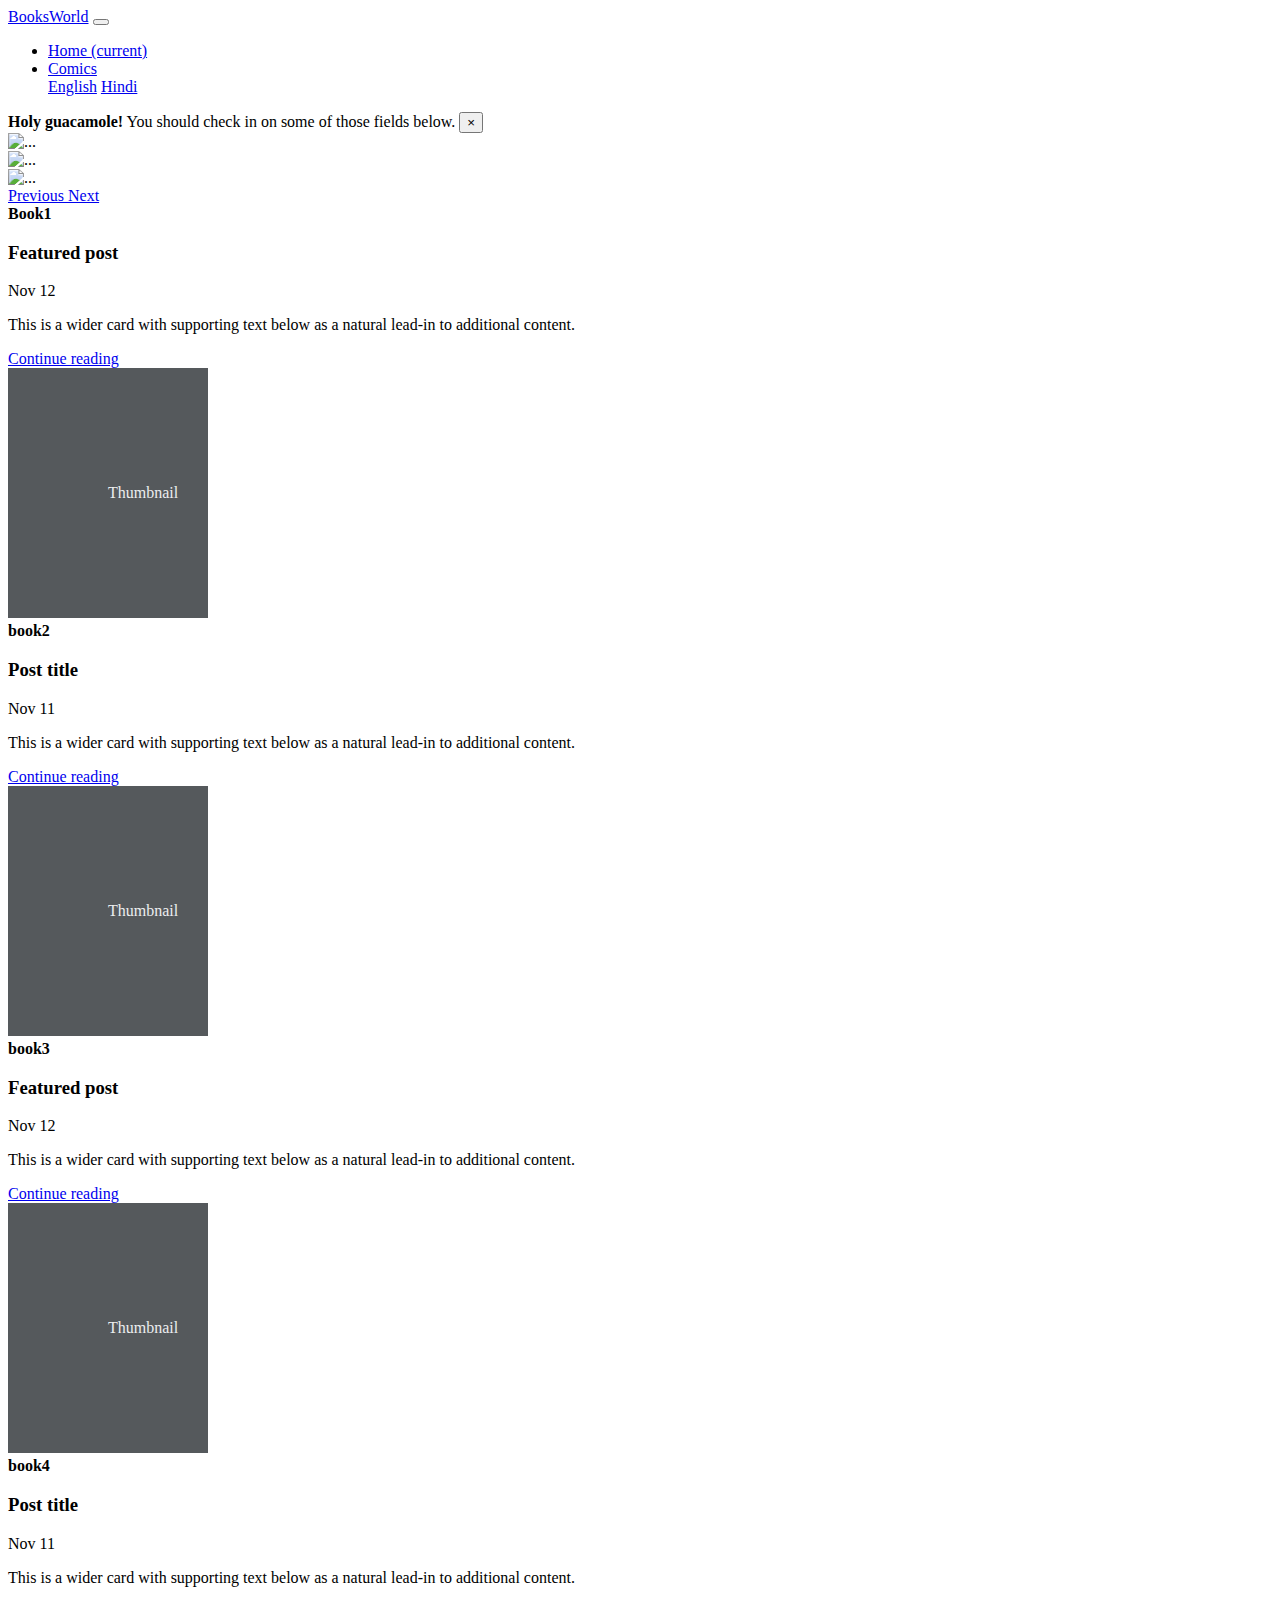
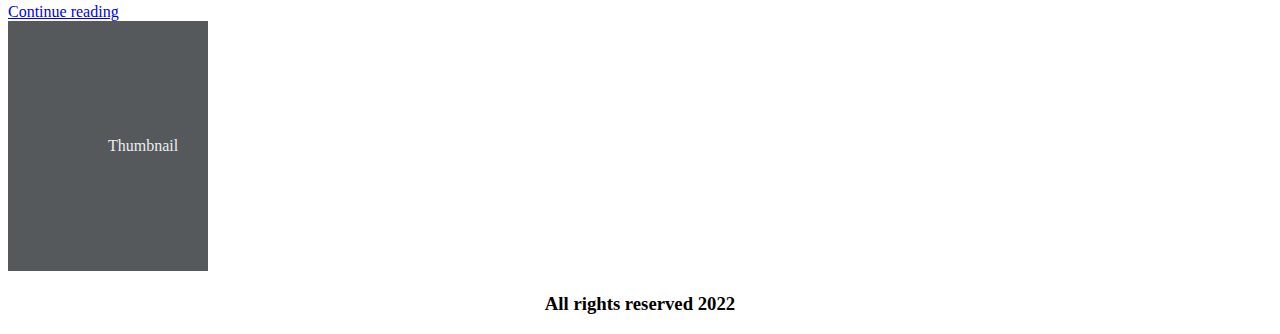
==== index.html @ 603c4225 "Update index.html" ====
<!doctype html>
<html lang="en">

<head>
    <!-- Required meta tags -->
    <meta charset="utf-8">
    <meta name="viewport" content="width=device-width, initial-scale=1, shrink-to-fit=no">

    <!-- Bootstrap CSS -->
    <link rel="stylesheet" href="https://cdn.jsdelivr.net/npm/bootstrap@4.6.0/dist/css/bootstrap.min.css"
        integrity="sha384-B0vP5xmATw1+K9KRQjQERJvTumQW0nPEzvF6L/Z6nronJ3oUOFUFpCjEUQouq2+l" crossorigin="anonymous">

    <title>Home page</title>
    <style>
        .w-100 {
            height: 70vh;
        }
    </style>
</head>

<body>
    <!-- navbar start  -->
    <nav class="navbar navbar-expand-lg navbar-light bg-primary">
        <a class="navbar-brand" href="#">BooksWorld</a>
        <button class="navbar-toggler" type="button" data-toggle="collapse" data-target="#navbarSupportedContent" aria-controls="navbarSupportedContent" aria-expanded="false" aria-label="Toggle navigation">
          <span class="navbar-toggler-icon"></span>
        </button>
      
        <div class="collapse navbar-collapse" id="navbarSupportedContent">
          <ul class="navbar-nav mr-auto">
            <li class="nav-item active">
              <a class="nav-link" href="#">Home <span class="sr-only">(current)</span></a>
            </li>
            <li class="nav-item dropdown">
              <a class="nav-link dropdown-toggle" href="#" id="navbarDropdown" role="button" data-toggle="dropdown" aria-haspopup="true" aria-expanded="false">
                Comics
              </a>
              <div class="dropdown-menu" aria-labelledby="navbarDropdown">
                <a class="dropdown-item" href="englishComics/english.html">English</a>
                <a class="dropdown-item" href="hindiComics/hindi.html">Hindi</a>
            </li>
        </div>
      </nav>
    <!-- navbar ends  -->
    <!-- alert starts  -->
    <div class="alert alert-warning alert-dismissible fade show" role="alert">
        <strong>Holy guacamole!</strong> You should check in on some of those fields below.
        <button type="button" class="close" data-dismiss="alert" aria-label="Close">
            <span aria-hidden="true">&times;</span>
        </button>
    </div>
    <!-- alert ends  -->
    <!-- crausol starts  -->
    <div id="carouselExampleControls" class="carousel slide carousel-fade" data-ride="carousel">
        <div class="carousel-inner">
            <div class="carousel-item active">
                <img src="images/tpseller.jpg" class="d-block w-100" alt="...">
            </div>
            <div class="carousel-item">
                <img src="images/tpseller.jpg" class="d-block w-100" alt="...">
            </div>
            <div class="carousel-item">
                <img src="images/tpseller.jpg" class="d-block w-100 " alt="...">
            </div>
        </div>
        <a class="carousel-control-prev" href="#carouselExampleControls" role="button" data-slide="prev">
            <span class="carousel-control-prev-icon" aria-hidden="true"></span>
            <span class="sr-only">Previous</span>
        </a>
        <a class="carousel-control-next" href="#carouselExampleControls" role="button" data-slide="next">
            <span class="carousel-control-next-icon" aria-hidden="true"></span>
            <span class="sr-only">Next</span>
        </a>
    </div>
    <!-- carousel khatam  -->
    <!-- main section  starts -->
    <div class="container my-5">
    <div class="row mb-2">
        <div class="col-md-6">
            <div
                class="row no-gutters border rounded overflow-hidden flex-md-row mb-4 shadow-sm h-md-250 position-relative">
                <div class="col p-4 d-flex flex-column position-static">
                    <strong class="d-inline-block mb-2 text-primary">Book1</strong>
                    <h3 class="mb-0">Featured post</h3>
                    <div class="mb-1 text-muted">Nov 12</div>
                    <p class="card-text mb-auto">This is a wider card with supporting text below as a natural lead-in to
                        additional content.</p>
                    <a href="#" class="stretched-link">Continue reading</a>
                </div>
                <div class="col-auto d-none d-lg-block">
                    <svg class="bd-placeholder-img" width="200" height="250" xmlns="http://www.w3.org/2000/svg"
                        role="img" aria-label="Placeholder: Thumbnail" preserveAspectRatio="xMidYMid slice"
                        focusable="false">
                        <title>Placeholder</title>
                        <rect width="100%" height="100%" fill="#55595c"></rect><text x="50%" y="50%" fill="#eceeef"
                            dy=".3em">Thumbnail</text>
                    </svg>

                </div>
            </div>
        </div>
        <div class="col-md-6">
            <div
                class="row no-gutters border rounded overflow-hidden flex-md-row mb-4 shadow-sm h-md-250 position-relative">
                <div class="col p-4 d-flex flex-column position-static">
                    <strong class="d-inline-block mb-2 text-success">book2</strong>
                    <h3 class="mb-0">Post title</h3>
                    <div class="mb-1 text-muted">Nov 11</div>
                    <p class="mb-auto">This is a wider card with supporting text below as a natural lead-in to
                        additional content.</p>
                    <a href="#" class="stretched-link">Continue reading</a>
                </div>
                <div class="col-auto d-none d-lg-block">
                    <svg class="bd-placeholder-img" width="200" height="250" xmlns="http://www.w3.org/2000/svg"
                        role="img" aria-label="Placeholder: Thumbnail" preserveAspectRatio="xMidYMid slice"
                        focusable="false">
                        <title>Placeholder</title>
                        <rect width="100%" height="100%" fill="#55595c"></rect><text x="50%" y="50%" fill="#eceeef"
                            dy=".3em">Thumbnail</text>
                    </svg>

                </div>
            </div>
        </div>
    </div>

    <div class="row mb-2">
        <div class="col-md-6">
            <div
                class="row no-gutters border rounded overflow-hidden flex-md-row mb-4 shadow-sm h-md-250 position-relative">
                <div class="col p-4 d-flex flex-column position-static">
                    <strong class="d-inline-block mb-2 text-primary">book3</strong>
                    <h3 class="mb-0">Featured post</h3>
                    <div class="mb-1 text-muted">Nov 12</div>
                    <p class="card-text mb-auto">This is a wider card with supporting text below as a natural lead-in to
                        additional content.</p>
                    <a href="#" class="stretched-link">Continue reading</a>
                </div>
                <div class="col-auto d-none d-lg-block">
                    <svg class="bd-placeholder-img" width="200" height="250" xmlns="http://www.w3.org/2000/svg"
                        role="img" aria-label="Placeholder: Thumbnail" preserveAspectRatio="xMidYMid slice"
                        focusable="false">
                        <title>Placeholder</title>
                        <rect width="100%" height="100%" fill="#55595c"></rect><text x="50%" y="50%" fill="#eceeef"
                            dy=".3em">Thumbnail</text>
                    </svg>

                </div>
            </div>
        </div>
        <div class="col-md-6">
            <div
                class="row no-gutters border rounded overflow-hidden flex-md-row mb-4 shadow-sm h-md-250 position-relative">
                <div class="col p-4 d-flex flex-column position-static">
                    <strong class="d-inline-block mb-2 text-success">book4</strong>
                    <h3 class="mb-0">Post title</h3>
                    <div class="mb-1 text-muted">Nov 11</div>
                    <p class="mb-auto">This is a wider card with supporting text below as a natural lead-in to
                        additional content.</p>
                    <a href="#" class="stretched-link">Continue reading</a>
                </div>
                <div class="col-auto d-none d-lg-block">
                    <svg class="bd-placeholder-img" width="200" height="250" xmlns="http://www.w3.org/2000/svg"
                        role="img" aria-label="Placeholder: Thumbnail" preserveAspectRatio="xMidYMid slice"
                        focusable="false">
                        <title>Placeholder</title>
                        <rect width="100%" height="100%" fill="#55595c"></rect><text x="50%" y="50%" fill="#eceeef"
                            dy=".3em">Thumbnail</text>
                    </svg>

                </div>
            </div>
        </div>
    </div>
</div>

<footer>
    <h3 style="text-align: center ;">All rights reserved 2022</h3>
</footer>

    <!-- main section ends  -->


    <!-- Optional JavaScript; choose one of the two! -->

    <!-- Option 1: jQuery and Bootstrap Bundle (includes Popper) -->
    <script src="https://code.jquery.com/jquery-3.5.1.slim.min.js"
        integrity="sha384-DfXdz2htPH0lsSSs5nCTpuj/zy4C+OGpamoFVy38MVBnE+IbbVYUew+OrCXaRkfj"
        crossorigin="anonymous"></script>
    <script src="https://cdn.jsdelivr.net/npm/bootstrap@4.6.0/dist/js/bootstrap.bundle.min.js"
        integrity="sha384-Piv4xVNRyMGpqkS2by6br4gNJ7DXjqk09RmUpJ8jgGtD7zP9yug3goQfGII0yAns"
        crossorigin="anonymous"></script>

    <!-- Option 2: Separate Popper and Bootstrap JS -->
    <!--
    <script src="https://code.jquery.com/jquery-3.5.1.slim.min.js" integrity="sha384-DfXdz2htPH0lsSSs5nCTpuj/zy4C+OGpamoFVy38MVBnE+IbbVYUew+OrCXaRkfj" crossorigin="anonymous"></script>
    <script src="https://cdn.jsdelivr.net/npm/popper.js@1.16.1/dist/umd/popper.min.js" integrity="sha384-9/reFTGAW83EW2RDu2S0VKaIzap3H66lZH81PoYlFhbGU+6BZp6G7niu735Sk7lN" crossorigin="anonymous"></script>
    <script src="https://cdn.jsdelivr.net/npm/bootstrap@4.6.0/dist/js/bootstrap.min.js" integrity="sha384-+YQ4JLhjyBLPDQt//I+STsc9iw4uQqACwlvpslubQzn4u2UU2UFM80nGisd026JF" crossorigin="anonymous"></script>
    -->
</body>

</html>
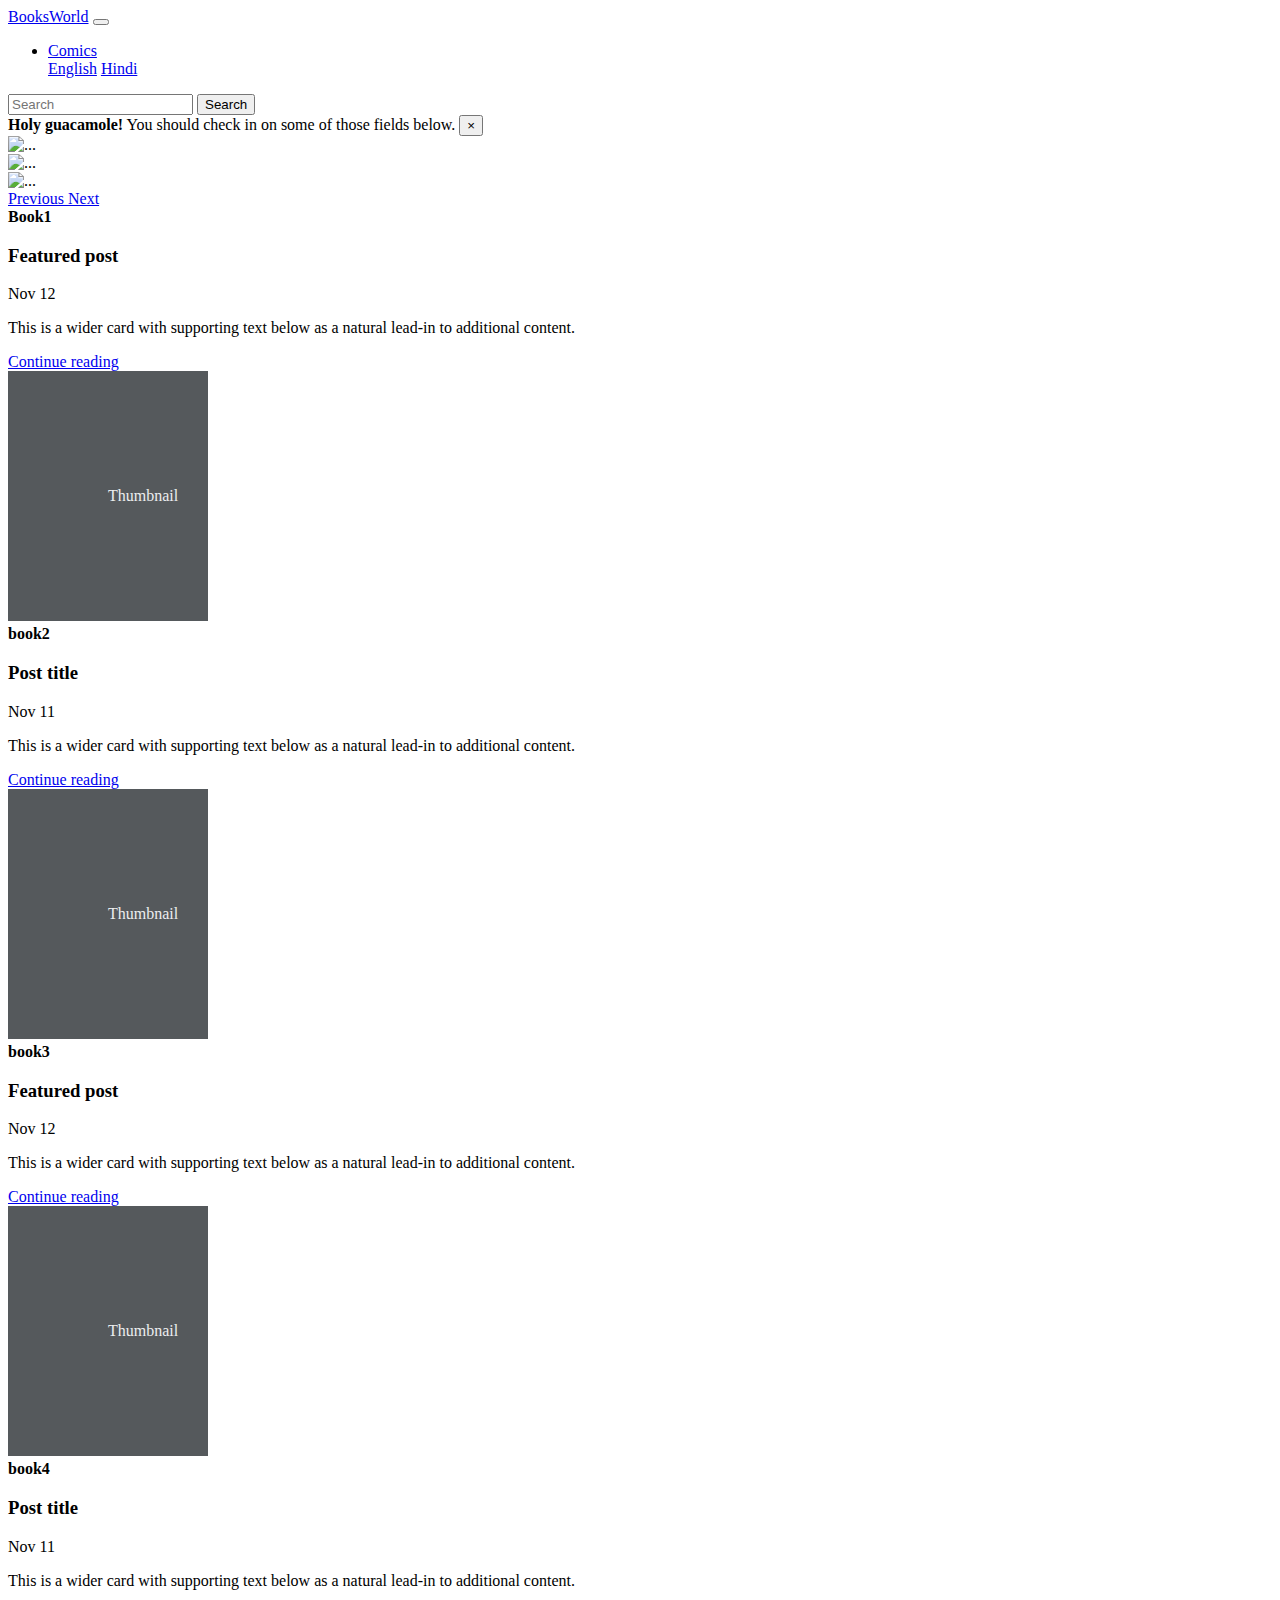
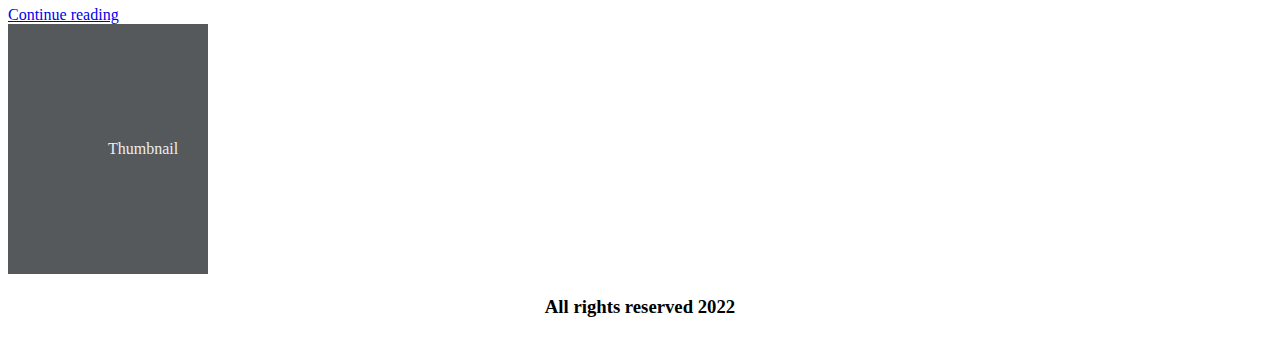
==== commit c6def0a1: "Added Search Box in every page" ====
--- a/index.html
+++ b/index.html
@@ -28,9 +28,6 @@
       
         <div class="collapse navbar-collapse" id="navbarSupportedContent">
           <ul class="navbar-nav mr-auto">
-            <li class="nav-item active">
-              <a class="nav-link" href="#">Home <span class="sr-only">(current)</span></a>
-            </li>
             <li class="nav-item dropdown">
               <a class="nav-link dropdown-toggle" href="#" id="navbarDropdown" role="button" data-toggle="dropdown" aria-haspopup="true" aria-expanded="false">
                 Comics
@@ -40,6 +37,11 @@
                 <a class="dropdown-item" href="hindiComics/hindi.html">Hindi</a>
             </li>
         </div>
+        <!--Search box -->
+        <form class="form-inline my-2 my-lg-0" id="searchbox">
+            <input class="form-control mr-sm-2" type="search" placeholder="Search" aria-label="Search">
+            <button class="btn btn-outline-warning my-2 my-sm-0" type="submit">Search</button>
+          </form>
       </nav>
     <!-- navbar ends  -->
     <!-- alert starts  -->
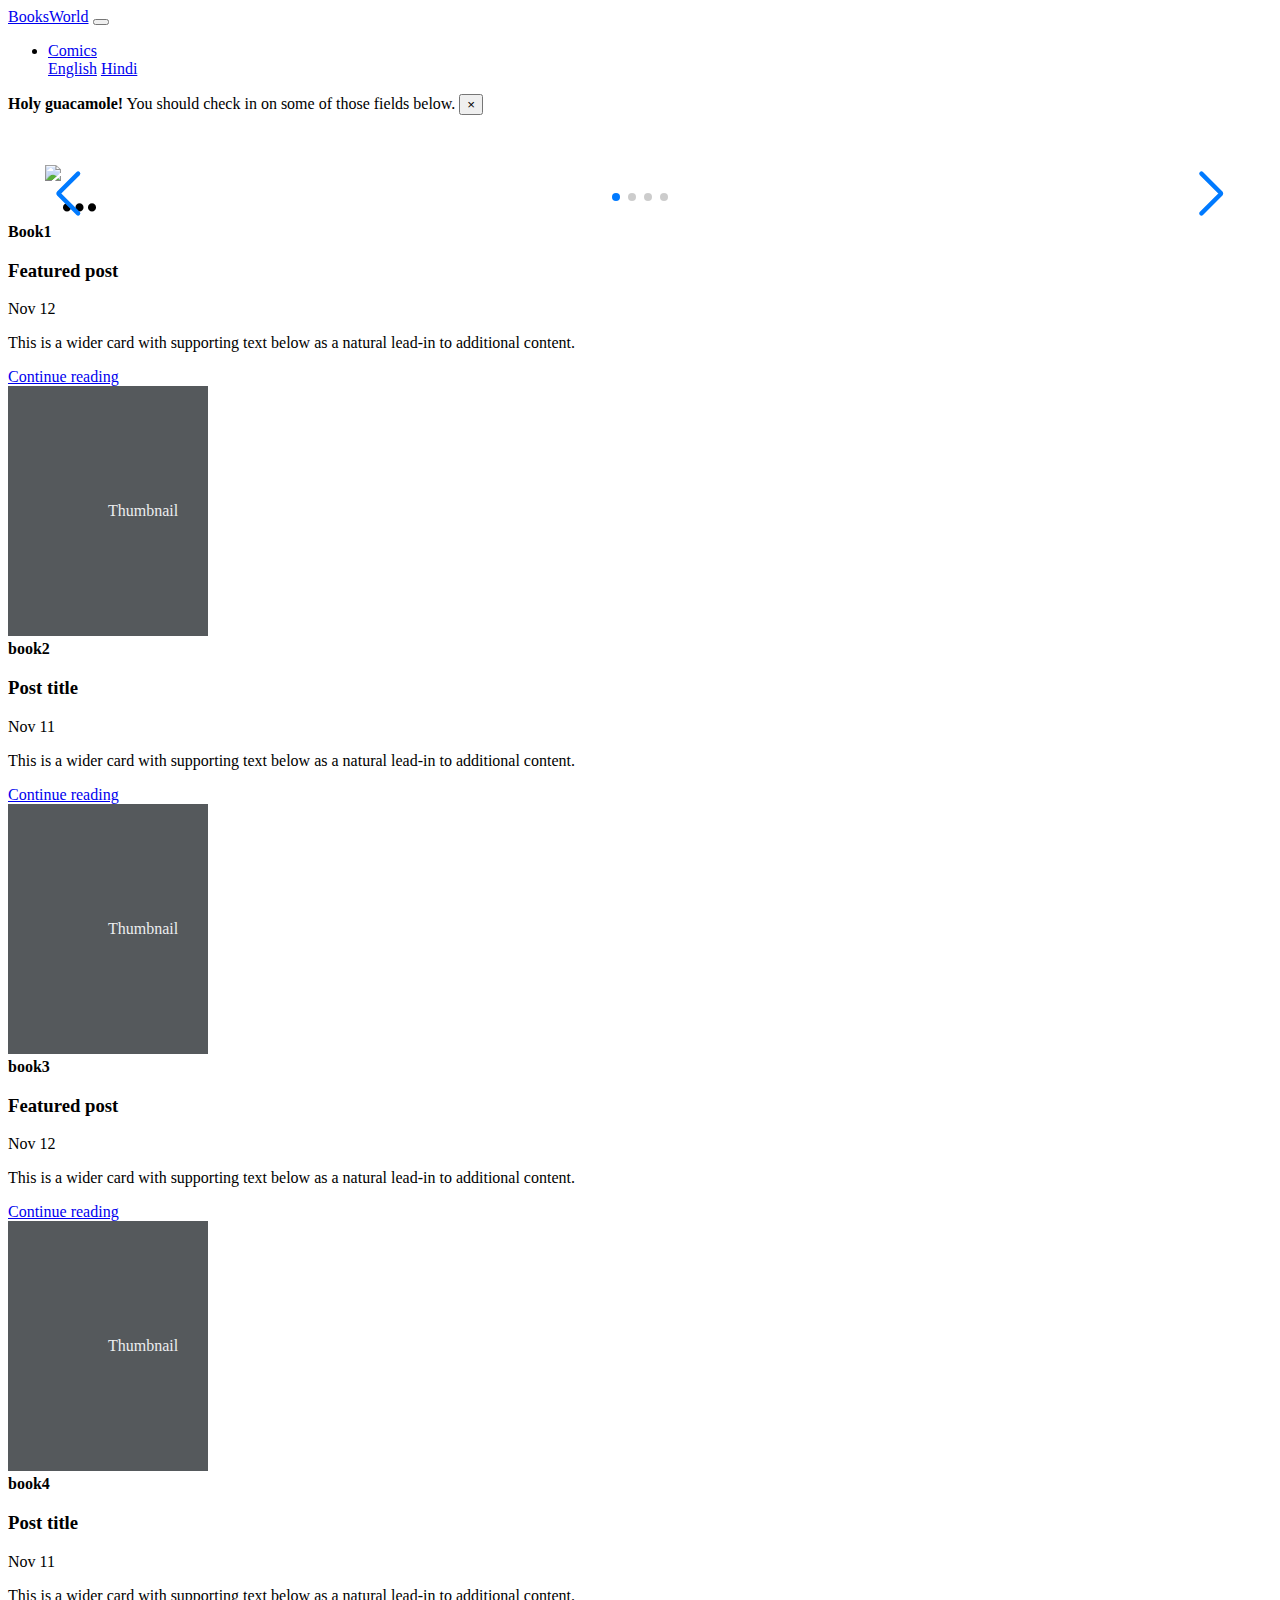
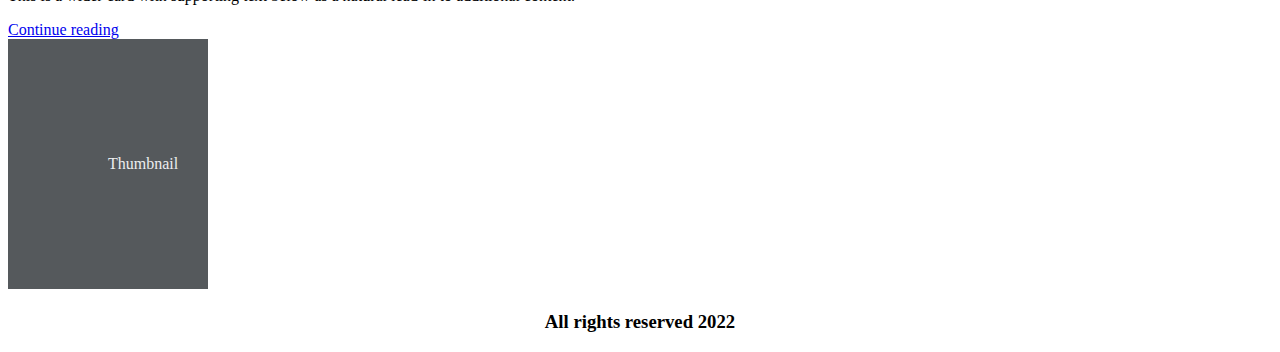
==== commit 9800cb54: "Slider added" ====
--- a/index.html
+++ b/index.html
@@ -10,11 +10,40 @@
     <link rel="stylesheet" href="https://cdn.jsdelivr.net/npm/bootstrap@4.6.0/dist/css/bootstrap.min.css"
         integrity="sha384-B0vP5xmATw1+K9KRQjQERJvTumQW0nPEzvF6L/Z6nronJ3oUOFUFpCjEUQouq2+l" crossorigin="anonymous">
 
+        <link rel="stylesheet" href="https://unpkg.com/swiper@8/swiper-bundle.min.css" />
     <title>Home page</title>
     <style>
         .w-100 {
             height: 70vh;
         }
+
+        .home .swiper-slide img {
+            width: 100%;
+            height: 100%;
+            background-size: cover;
+
+        }
+
+        .home .swiper {
+            color: var(--black);
+            font-size: 50px;
+            font-weight: bolder;
+            width: 93vw;
+            /* height: 90vh; */
+            margin-top: 50px;
+            padding: 0px;
+        }
+
+        @media (max-width:768px) {
+            .home .swiper {
+             font-weight: bolder;
+             width: 100vw;
+             /* height: 35vh; */
+             margin-top: 50px;
+             padding: 0px;
+            }
+        }
+
     </style>
 </head>
 
@@ -37,11 +66,6 @@
                 <a class="dropdown-item" href="hindiComics/hindi.html">Hindi</a>
             </li>
         </div>
-        <!--Search box -->
-        <form class="form-inline my-2 my-lg-0" id="searchbox">
-            <input class="form-control mr-sm-2" type="search" placeholder="Search" aria-label="Search">
-            <button class="btn btn-outline-warning my-2 my-sm-0" type="submit">Search</button>
-          </form>
       </nav>
     <!-- navbar ends  -->
     <!-- alert starts  -->
@@ -53,7 +77,7 @@
     </div>
     <!-- alert ends  -->
     <!-- crausol starts  -->
-    <div id="carouselExampleControls" class="carousel slide carousel-fade" data-ride="carousel">
+    <!-- <div id="carouselExampleControls" class="carousel slide carousel-fade" data-ride="carousel">
         <div class="carousel-inner">
             <div class="carousel-item active">
                 <img src="images/tpseller.jpg" class="d-block w-100" alt="...">
@@ -73,7 +97,36 @@
             <span class="carousel-control-next-icon" aria-hidden="true"></span>
             <span class="sr-only">Next</span>
         </a>
-    </div>
+    </div> -->
+    <section class="home" id="home">
+
+        <div class="container-fluid">
+
+
+            <!-- Slider main container -->
+            <div class="swiper">
+                <!-- Additional required wrapper -->
+                <div class="swiper-wrapper">
+                    <!-- Slides -->
+                    <div class="swiper-slide"><img src="images/tpseller.jpg" class="d-block w-100" alt="..."></div>
+                    <div class="swiper-slide"><img src="images/tpseller.jpg" class="d-block w-100" alt="..."></div>
+                    <div class="swiper-slide"><img src="images/tpseller.jpg" class="d-block w-100" alt="..."></div>
+                    <div class="swiper-slide"><img src="images/tpseller.jpg" class="d-block w-100" alt="..."></div>
+
+                </div>
+                <!-- If we need pagination -->
+                <div class="swiper-pagination"></div>
+
+                <!-- If we need navigation buttons -->
+                <div class="swiper-button-prev"></div>
+                <div class="swiper-button-next"></div>
+
+
+            </div>
+
+        </div>
+
+    </section>
     <!-- carousel khatam  -->
     <!-- main section  starts -->
     <div class="container my-5">
@@ -199,6 +252,35 @@
     <script src="https://cdn.jsdelivr.net/npm/popper.js@1.16.1/dist/umd/popper.min.js" integrity="sha384-9/reFTGAW83EW2RDu2S0VKaIzap3H66lZH81PoYlFhbGU+6BZp6G7niu735Sk7lN" crossorigin="anonymous"></script>
     <script src="https://cdn.jsdelivr.net/npm/bootstrap@4.6.0/dist/js/bootstrap.min.js" integrity="sha384-+YQ4JLhjyBLPDQt//I+STsc9iw4uQqACwlvpslubQzn4u2UU2UFM80nGisd026JF" crossorigin="anonymous"></script>
     -->
+
+
+
+    <script src="https://unpkg.com/swiper@8/swiper-bundle.min.js"></script>
+    <script>
+        const swiper = new Swiper('.swiper', {
+            autoplay: {
+                delay: 3000,
+                disableOnInteraction: false,
+            },
+            loop: true,
+
+            // If we need pagination
+            pagination: {
+                el: '.swiper-pagination',
+                clickable: true,
+            },
+
+            // Navigation arrows
+            navigation: {
+                nextEl: '.swiper-button-next',
+                prevEl: '.swiper-button-prev',
+            },
+
+        });
+    </script>
 </body>
 
 </html>
+
+
+
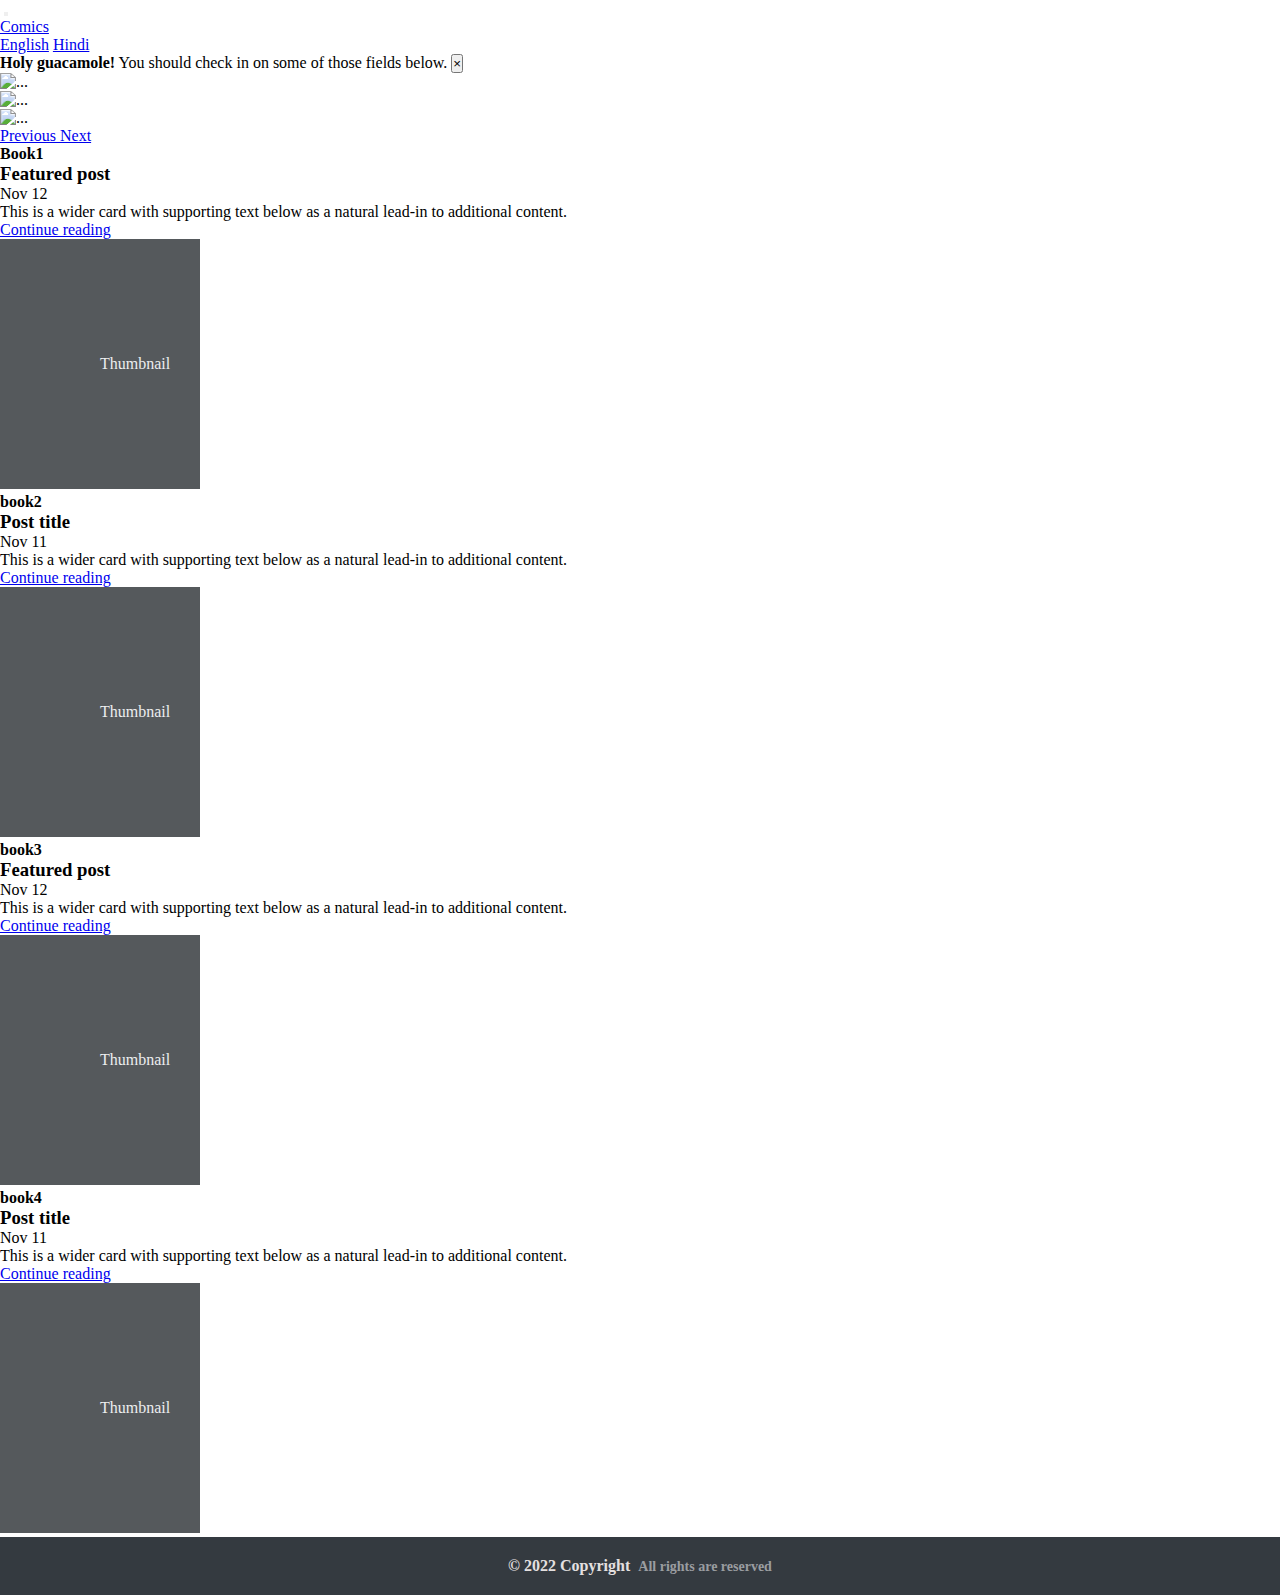
==== commit ad704789: "Merge pull request #24 from hemantwasthere/main" ====
--- a/index.html
+++ b/index.html
@@ -9,48 +9,21 @@
     <!-- Bootstrap CSS -->
     <link rel="stylesheet" href="https://cdn.jsdelivr.net/npm/bootstrap@4.6.0/dist/css/bootstrap.min.css"
         integrity="sha384-B0vP5xmATw1+K9KRQjQERJvTumQW0nPEzvF6L/Z6nronJ3oUOFUFpCjEUQouq2+l" crossorigin="anonymous">
-
-        <link rel="stylesheet" href="https://unpkg.com/swiper@8/swiper-bundle.min.css" />
+    <!-- custom css  -->
+    <link rel="stylesheet" href="index.css">
+
     <title>Home page</title>
     <style>
         .w-100 {
             height: 70vh;
         }
-
-        .home .swiper-slide img {
-            width: 100%;
-            height: 100%;
-            background-size: cover;
-
-        }
-
-        .home .swiper {
-            color: var(--black);
-            font-size: 50px;
-            font-weight: bolder;
-            width: 93vw;
-            /* height: 90vh; */
-            margin-top: 50px;
-            padding: 0px;
-        }
-
-        @media (max-width:768px) {
-            .home .swiper {
-             font-weight: bolder;
-             width: 100vw;
-             /* height: 35vh; */
-             margin-top: 50px;
-             padding: 0px;
-            }
-        }
-
     </style>
 </head>
 
 <body>
     <!-- navbar start  -->
-    <nav class="navbar navbar-expand-lg navbar-light bg-primary">
-        <a class="navbar-brand" href="#">BooksWorld</a>
+    <nav class="navbar navbar-expand-lg navbar-dark bg-dark">
+        <a class="navbar-brand " href="#"><img class="logo" src="images/logo.png" alt=""></a>
         <button class="navbar-toggler" type="button" data-toggle="collapse" data-target="#navbarSupportedContent" aria-controls="navbarSupportedContent" aria-expanded="false" aria-label="Toggle navigation">
           <span class="navbar-toggler-icon"></span>
         </button>
@@ -77,7 +50,7 @@
     </div>
     <!-- alert ends  -->
     <!-- crausol starts  -->
-    <!-- <div id="carouselExampleControls" class="carousel slide carousel-fade" data-ride="carousel">
+    <div id="carouselExampleControls" class="carousel slide carousel-fade" data-ride="carousel">
         <div class="carousel-inner">
             <div class="carousel-item active">
                 <img src="images/tpseller.jpg" class="d-block w-100" alt="...">
@@ -97,36 +70,7 @@
             <span class="carousel-control-next-icon" aria-hidden="true"></span>
             <span class="sr-only">Next</span>
         </a>
-    </div> -->
-    <section class="home" id="home">
-
-        <div class="container-fluid">
-
-
-            <!-- Slider main container -->
-            <div class="swiper">
-                <!-- Additional required wrapper -->
-                <div class="swiper-wrapper">
-                    <!-- Slides -->
-                    <div class="swiper-slide"><img src="images/tpseller.jpg" class="d-block w-100" alt="..."></div>
-                    <div class="swiper-slide"><img src="images/tpseller.jpg" class="d-block w-100" alt="..."></div>
-                    <div class="swiper-slide"><img src="images/tpseller.jpg" class="d-block w-100" alt="..."></div>
-                    <div class="swiper-slide"><img src="images/tpseller.jpg" class="d-block w-100" alt="..."></div>
-
-                </div>
-                <!-- If we need pagination -->
-                <div class="swiper-pagination"></div>
-
-                <!-- If we need navigation buttons -->
-                <div class="swiper-button-prev"></div>
-                <div class="swiper-button-next"></div>
-
-
-            </div>
-
-        </div>
-
-    </section>
+    </div>
     <!-- carousel khatam  -->
     <!-- main section  starts -->
     <div class="container my-5">
@@ -230,7 +174,7 @@
 </div>
 
 <footer>
-    <h3 style="text-align: center ;">All rights reserved 2022</h3>
+    <h3 class="footer-text">&copy; 2022 Copyright <span class="reserved-text"> All rights are reserved </span></h3>
 </footer>
 
     <!-- main section ends  -->
@@ -252,35 +196,6 @@
     <script src="https://cdn.jsdelivr.net/npm/popper.js@1.16.1/dist/umd/popper.min.js" integrity="sha384-9/reFTGAW83EW2RDu2S0VKaIzap3H66lZH81PoYlFhbGU+6BZp6G7niu735Sk7lN" crossorigin="anonymous"></script>
     <script src="https://cdn.jsdelivr.net/npm/bootstrap@4.6.0/dist/js/bootstrap.min.js" integrity="sha384-+YQ4JLhjyBLPDQt//I+STsc9iw4uQqACwlvpslubQzn4u2UU2UFM80nGisd026JF" crossorigin="anonymous"></script>
     -->
-
-
-
-    <script src="https://unpkg.com/swiper@8/swiper-bundle.min.js"></script>
-    <script>
-        const swiper = new Swiper('.swiper', {
-            autoplay: {
-                delay: 3000,
-                disableOnInteraction: false,
-            },
-            loop: true,
-
-            // If we need pagination
-            pagination: {
-                el: '.swiper-pagination',
-                clickable: true,
-            },
-
-            // Navigation arrows
-            navigation: {
-                nextEl: '.swiper-button-next',
-                prevEl: '.swiper-button-prev',
-            },
-
-        });
-    </script>
 </body>
 
 </html>
-
-
-
--- a/index.css
+++ b/index.css
@@ -0,0 +1,25 @@
+* {
+  margin: 0;
+  padding: 0;
+}
+.logo {
+  height: 50px;
+  width: auto;
+}
+
+footer {
+  background-color: #343a40;
+  color: rgb(228, 224, 224);
+  padding: 20px;
+  text-align: center;
+}
+
+.footer-text {
+  font-size: 16px;
+}
+
+.reserved-text{
+    font-size: 14px;
+    margin-left: 4px;
+    color: #9A9DA0;
+}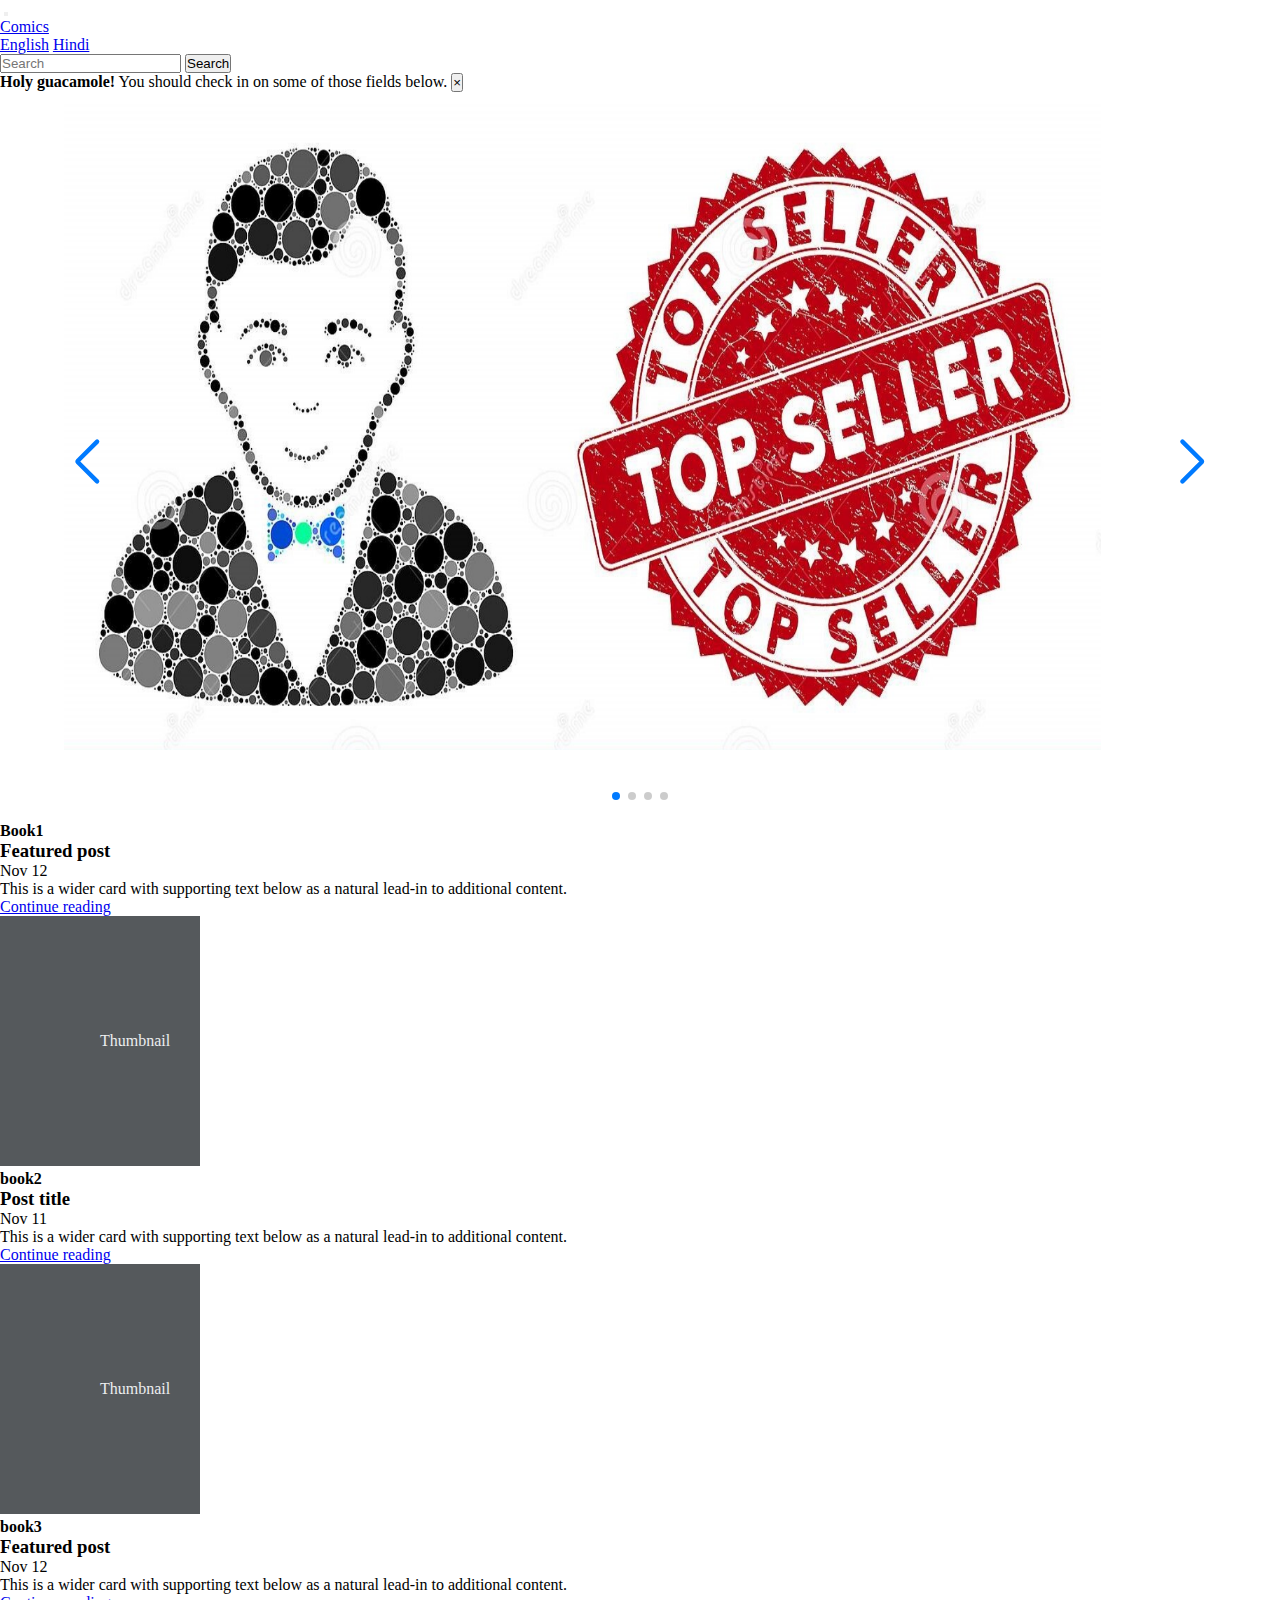
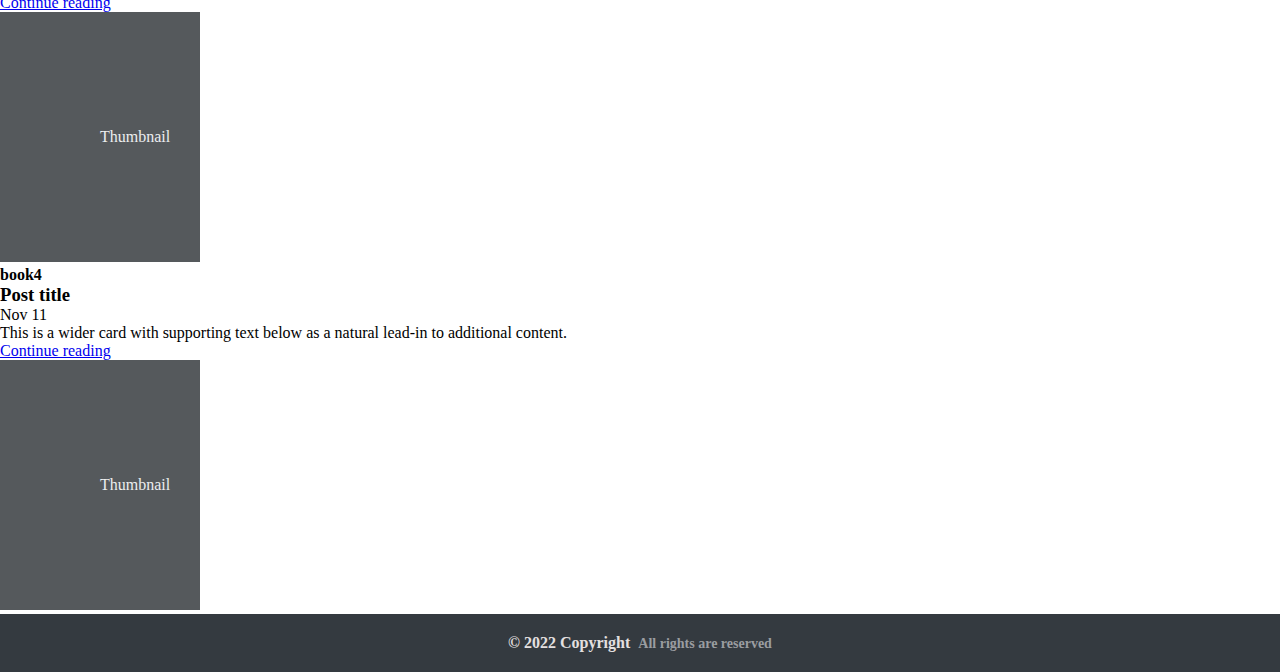
==== commit ca01d8e9: "Merge pull request #37 from arunn0909/main" ====
--- a/index.html
+++ b/index.html
@@ -9,14 +9,47 @@
     <!-- Bootstrap CSS -->
     <link rel="stylesheet" href="https://cdn.jsdelivr.net/npm/bootstrap@4.6.0/dist/css/bootstrap.min.css"
         integrity="sha384-B0vP5xmATw1+K9KRQjQERJvTumQW0nPEzvF6L/Z6nronJ3oUOFUFpCjEUQouq2+l" crossorigin="anonymous">
+    
     <!-- custom css  -->
     <link rel="stylesheet" href="index.css">
-
-    <title>Home page</title>
+    
+    <!-- Favicon -->
+    <link rel="icon" href="images/favicon.ico">
+
+        <link rel="stylesheet" href="https://unpkg.com/swiper@8/swiper-bundle.min.css" />
+    <title>Home page | Books World</title>
     <style>
         .w-100 {
             height: 70vh;
         }
+
+        .home .swiper-slide img {
+            width: 90%;
+            height: 90%;
+            background-size: cover;
+
+        }
+
+        .home .swiper {
+            color: var(--black);
+            font-size: 50px;
+            font-weight: bolder;
+            width: 90vw;
+            height: 80vh;
+            margin-top: 10px;
+            padding: 0px;
+        }
+
+        @media (max-width:760px) {
+            .home .swiper {
+             font-weight: bolder;
+             width: 90vw;
+             height: 35vh;
+             margin-top: 50px;
+             padding: 0px;
+            }
+        }
+
     </style>
 </head>
 
@@ -24,22 +57,29 @@
     <!-- navbar start  -->
     <nav class="navbar navbar-expand-lg navbar-dark bg-dark">
         <a class="navbar-brand " href="#"><img class="logo" src="images/logo.png" alt=""></a>
-        <button class="navbar-toggler" type="button" data-toggle="collapse" data-target="#navbarSupportedContent" aria-controls="navbarSupportedContent" aria-expanded="false" aria-label="Toggle navigation">
-          <span class="navbar-toggler-icon"></span>
+        <button class="navbar-toggler" type="button" data-toggle="collapse" data-target="#navbarSupportedContent"
+            aria-controls="navbarSupportedContent" aria-expanded="false" aria-label="Toggle navigation">
+            <span class="navbar-toggler-icon"></span>
         </button>
-      
+
         <div class="collapse navbar-collapse" id="navbarSupportedContent">
-          <ul class="navbar-nav mr-auto">
-            <li class="nav-item dropdown">
-              <a class="nav-link dropdown-toggle" href="#" id="navbarDropdown" role="button" data-toggle="dropdown" aria-haspopup="true" aria-expanded="false">
-                Comics
-              </a>
-              <div class="dropdown-menu" aria-labelledby="navbarDropdown">
-                <a class="dropdown-item" href="englishComics/english.html">English</a>
-                <a class="dropdown-item" href="hindiComics/hindi.html">Hindi</a>
-            </li>
-        </div>
-      </nav>
+            <ul class="navbar-nav mr-auto">
+                <li class="nav-item dropdown">
+                    <a class="nav-link dropdown-toggle" href="#" id="navbarDropdown" role="button"
+                        data-toggle="dropdown" aria-haspopup="true" aria-expanded="false">
+                        Comics
+                    </a>
+                    <div class="dropdown-menu" aria-labelledby="navbarDropdown">
+                        <a class="dropdown-item" href="englishComics/english.html">English</a>
+                        <a class="dropdown-item" href="hindiComics/hindi.html">Hindi</a>
+                </li>
+        </div>
+        <!--Search box -->
+        <form class="form-inline my-2 my-lg-0" id="searchbox">
+            <input class="form-control mr-sm-2" type="search" placeholder="Search" aria-label="Search">
+            <button class="btn btn-outline-warning my-2 my-sm-0" type="submit">Search</button>
+        </form>
+    </nav>
     <!-- navbar ends  -->
     <!-- alert starts  -->
     <div class="alert alert-warning alert-dismissible fade show" role="alert">
@@ -49,129 +89,137 @@
         </button>
     </div>
     <!-- alert ends  -->
-    <!-- crausol starts  -->
-    <div id="carouselExampleControls" class="carousel slide carousel-fade" data-ride="carousel">
-        <div class="carousel-inner">
-            <div class="carousel-item active">
-                <img src="images/tpseller.jpg" class="d-block w-100" alt="...">
-            </div>
-            <div class="carousel-item">
-                <img src="images/tpseller.jpg" class="d-block w-100" alt="...">
-            </div>
-            <div class="carousel-item">
-                <img src="images/tpseller.jpg" class="d-block w-100 " alt="...">
-            </div>
-        </div>
-        <a class="carousel-control-prev" href="#carouselExampleControls" role="button" data-slide="prev">
-            <span class="carousel-control-prev-icon" aria-hidden="true"></span>
-            <span class="sr-only">Previous</span>
-        </a>
-        <a class="carousel-control-next" href="#carouselExampleControls" role="button" data-slide="next">
-            <span class="carousel-control-next-icon" aria-hidden="true"></span>
-            <span class="sr-only">Next</span>
-        </a>
-    </div>
-    <!-- carousel khatam  -->
+    <!-- Slider main container -->
+    <section class="home" id="home">
+
+        <div class="container-fluid">
+            <div class="swiper">
+                <!-- Additional required wrapper -->
+                <div class="swiper-wrapper">
+                    <!-- Slides -->
+                    <div class="swiper-slide"><img src="images/tpseller.jpg" class="d-block w-100" alt="..."></div>
+                    <div class="swiper-slide"><img src="images/book1.jpg" class="d-block w-100" alt="..."></div>
+                    <div class="swiper-slide"><img src="images/book2.jpg" class="d-block w-100" alt="..."></div>
+                    <div class="swiper-slide"><img src="images/book3.jpg" class="d-block w-100" alt="..."></div>
+
+                </div>
+                <!-- If we need pagination -->
+                <div class="swiper-pagination"></div>
+
+                <!-- If we need navigation buttons -->
+                <div class="swiper-button-prev"></div>
+                <div class="swiper-button-next"></div>
+
+
+            </div>
+
+        </div>
+
+    </section>
+ <!-- Slider ends -->
     <!-- main section  starts -->
     <div class="container my-5">
-    <div class="row mb-2">
-        <div class="col-md-6">
-            <div
-                class="row no-gutters border rounded overflow-hidden flex-md-row mb-4 shadow-sm h-md-250 position-relative">
-                <div class="col p-4 d-flex flex-column position-static">
-                    <strong class="d-inline-block mb-2 text-primary">Book1</strong>
-                    <h3 class="mb-0">Featured post</h3>
-                    <div class="mb-1 text-muted">Nov 12</div>
-                    <p class="card-text mb-auto">This is a wider card with supporting text below as a natural lead-in to
-                        additional content.</p>
-                    <a href="#" class="stretched-link">Continue reading</a>
-                </div>
-                <div class="col-auto d-none d-lg-block">
-                    <svg class="bd-placeholder-img" width="200" height="250" xmlns="http://www.w3.org/2000/svg"
-                        role="img" aria-label="Placeholder: Thumbnail" preserveAspectRatio="xMidYMid slice"
-                        focusable="false">
-                        <title>Placeholder</title>
-                        <rect width="100%" height="100%" fill="#55595c"></rect><text x="50%" y="50%" fill="#eceeef"
-                            dy=".3em">Thumbnail</text>
-                    </svg>
-
-                </div>
-            </div>
-        </div>
-        <div class="col-md-6">
-            <div
-                class="row no-gutters border rounded overflow-hidden flex-md-row mb-4 shadow-sm h-md-250 position-relative">
-                <div class="col p-4 d-flex flex-column position-static">
-                    <strong class="d-inline-block mb-2 text-success">book2</strong>
-                    <h3 class="mb-0">Post title</h3>
-                    <div class="mb-1 text-muted">Nov 11</div>
-                    <p class="mb-auto">This is a wider card with supporting text below as a natural lead-in to
-                        additional content.</p>
-                    <a href="#" class="stretched-link">Continue reading</a>
-                </div>
-                <div class="col-auto d-none d-lg-block">
-                    <svg class="bd-placeholder-img" width="200" height="250" xmlns="http://www.w3.org/2000/svg"
-                        role="img" aria-label="Placeholder: Thumbnail" preserveAspectRatio="xMidYMid slice"
-                        focusable="false">
-                        <title>Placeholder</title>
-                        <rect width="100%" height="100%" fill="#55595c"></rect><text x="50%" y="50%" fill="#eceeef"
-                            dy=".3em">Thumbnail</text>
-                    </svg>
-
+        <div class="row mb-2">
+            <div class="col-md-6">
+                <div
+                    class="row no-gutters border rounded overflow-hidden flex-md-row mb-4 shadow-sm h-md-250 position-relative">
+                    <div class="col p-4 d-flex flex-column position-static">
+                        <strong class="d-inline-block mb-2 text-primary">Book1</strong>
+                        <h3 class="mb-0">Featured post</h3>
+                        <div class="mb-1 text-muted">Nov 12</div>
+                        <p class="card-text mb-auto">This is a wider card with supporting text below as a natural
+                            lead-in to
+                            additional content.</p>
+                        <a href="#" class="stretched-link">Continue reading</a>
+                    </div>
+                    <div class="col-auto d-none d-lg-block">
+                        <svg class="bd-placeholder-img" width="200" height="250" xmlns="http://www.w3.org/2000/svg"
+                            role="img" aria-label="Placeholder: Thumbnail" preserveAspectRatio="xMidYMid slice"
+                            focusable="false">
+                            <title>Placeholder</title>
+                            <rect width="100%" height="100%" fill="#55595c"></rect><text x="50%" y="50%" fill="#eceeef"
+                                dy=".3em">Thumbnail</text>
+                        </svg>
+
+                    </div>
+                </div>
+            </div>
+            <div class="col-md-6">
+                <div
+                    class="row no-gutters border rounded overflow-hidden flex-md-row mb-4 shadow-sm h-md-250 position-relative">
+                    <div class="col p-4 d-flex flex-column position-static">
+                        <strong class="d-inline-block mb-2 text-success">book2</strong>
+                        <h3 class="mb-0">Post title</h3>
+                        <div class="mb-1 text-muted">Nov 11</div>
+                        <p class="mb-auto">This is a wider card with supporting text below as a natural lead-in to
+                            additional content.</p>
+                        <a href="#" class="stretched-link">Continue reading</a>
+                    </div>
+                    <div class="col-auto d-none d-lg-block">
+                        <svg class="bd-placeholder-img" width="200" height="250" xmlns="http://www.w3.org/2000/svg"
+                            role="img" aria-label="Placeholder: Thumbnail" preserveAspectRatio="xMidYMid slice"
+                            focusable="false">
+                            <title>Placeholder</title>
+                            <rect width="100%" height="100%" fill="#55595c"></rect><text x="50%" y="50%" fill="#eceeef"
+                                dy=".3em">Thumbnail</text>
+                        </svg>
+
+                    </div>
+                </div>
+            </div>
+        </div>
+
+        <div class="row mb-2">
+            <div class="col-md-6">
+                <div
+                    class="row no-gutters border rounded overflow-hidden flex-md-row mb-4 shadow-sm h-md-250 position-relative">
+                    <div class="col p-4 d-flex flex-column position-static">
+                        <strong class="d-inline-block mb-2 text-primary">book3</strong>
+                        <h3 class="mb-0">Featured post</h3>
+                        <div class="mb-1 text-muted">Nov 12</div>
+                        <p class="card-text mb-auto">This is a wider card with supporting text below as a natural
+                            lead-in to
+                            additional content.</p>
+                        <a href="#" class="stretched-link">Continue reading</a>
+                    </div>
+                    <div class="col-auto d-none d-lg-block">
+                        <svg class="bd-placeholder-img" width="200" height="250" xmlns="http://www.w3.org/2000/svg"
+                            role="img" aria-label="Placeholder: Thumbnail" preserveAspectRatio="xMidYMid slice"
+                            focusable="false">
+                            <title>Placeholder</title>
+                            <rect width="100%" height="100%" fill="#55595c"></rect><text x="50%" y="50%" fill="#eceeef"
+                                dy=".3em">Thumbnail</text>
+                        </svg>
+
+                    </div>
+                </div>
+            </div>
+            <div class="col-md-6">
+                <div
+                    class="row no-gutters border rounded overflow-hidden flex-md-row mb-4 shadow-sm h-md-250 position-relative">
+                    <div class="col p-4 d-flex flex-column position-static">
+                        <strong class="d-inline-block mb-2 text-success">book4</strong>
+                        <h3 class="mb-0">Post title</h3>
+                        <div class="mb-1 text-muted">Nov 11</div>
+                        <p class="mb-auto">This is a wider card with supporting text below as a natural lead-in to
+                            additional content.</p>
+                        <a href="#" class="stretched-link">Continue reading</a>
+                    </div>
+                    <div class="col-auto d-none d-lg-block">
+                        <svg class="bd-placeholder-img" width="200" height="250" xmlns="http://www.w3.org/2000/svg"
+                            role="img" aria-label="Placeholder: Thumbnail" preserveAspectRatio="xMidYMid slice"
+                            focusable="false">
+                            <title>Placeholder</title>
+                            <rect width="100%" height="100%" fill="#55595c"></rect><text x="50%" y="50%" fill="#eceeef"
+                                dy=".3em">Thumbnail</text>
+                        </svg>
+
+                    </div>
                 </div>
             </div>
         </div>
     </div>
 
-    <div class="row mb-2">
-        <div class="col-md-6">
-            <div
-                class="row no-gutters border rounded overflow-hidden flex-md-row mb-4 shadow-sm h-md-250 position-relative">
-                <div class="col p-4 d-flex flex-column position-static">
-                    <strong class="d-inline-block mb-2 text-primary">book3</strong>
-                    <h3 class="mb-0">Featured post</h3>
-                    <div class="mb-1 text-muted">Nov 12</div>
-                    <p class="card-text mb-auto">This is a wider card with supporting text below as a natural lead-in to
-                        additional content.</p>
-                    <a href="#" class="stretched-link">Continue reading</a>
-                </div>
-                <div class="col-auto d-none d-lg-block">
-                    <svg class="bd-placeholder-img" width="200" height="250" xmlns="http://www.w3.org/2000/svg"
-                        role="img" aria-label="Placeholder: Thumbnail" preserveAspectRatio="xMidYMid slice"
-                        focusable="false">
-                        <title>Placeholder</title>
-                        <rect width="100%" height="100%" fill="#55595c"></rect><text x="50%" y="50%" fill="#eceeef"
-                            dy=".3em">Thumbnail</text>
-                    </svg>
-
-                </div>
-            </div>
-        </div>
-        <div class="col-md-6">
-            <div
-                class="row no-gutters border rounded overflow-hidden flex-md-row mb-4 shadow-sm h-md-250 position-relative">
-                <div class="col p-4 d-flex flex-column position-static">
-                    <strong class="d-inline-block mb-2 text-success">book4</strong>
-                    <h3 class="mb-0">Post title</h3>
-                    <div class="mb-1 text-muted">Nov 11</div>
-                    <p class="mb-auto">This is a wider card with supporting text below as a natural lead-in to
-                        additional content.</p>
-                    <a href="#" class="stretched-link">Continue reading</a>
-                </div>
-                <div class="col-auto d-none d-lg-block">
-                    <svg class="bd-placeholder-img" width="200" height="250" xmlns="http://www.w3.org/2000/svg"
-                        role="img" aria-label="Placeholder: Thumbnail" preserveAspectRatio="xMidYMid slice"
-                        focusable="false">
-                        <title>Placeholder</title>
-                        <rect width="100%" height="100%" fill="#55595c"></rect><text x="50%" y="50%" fill="#eceeef"
-                            dy=".3em">Thumbnail</text>
-                    </svg>
-
-                </div>
-            </div>
-        </div>
-    </div>
-</div>
 
 <footer>
     <h3 class="footer-text">&copy; 2022 Copyright <span class="reserved-text"> All rights are reserved </span></h3>
@@ -196,6 +244,34 @@
     <script src="https://cdn.jsdelivr.net/npm/popper.js@1.16.1/dist/umd/popper.min.js" integrity="sha384-9/reFTGAW83EW2RDu2S0VKaIzap3H66lZH81PoYlFhbGU+6BZp6G7niu735Sk7lN" crossorigin="anonymous"></script>
     <script src="https://cdn.jsdelivr.net/npm/bootstrap@4.6.0/dist/js/bootstrap.min.js" integrity="sha384-+YQ4JLhjyBLPDQt//I+STsc9iw4uQqACwlvpslubQzn4u2UU2UFM80nGisd026JF" crossorigin="anonymous"></script>
     -->
+
+
+
+    <script src="https://unpkg.com/swiper@8/swiper-bundle.min.js"></script>
+    <script>
+        const swiper = new Swiper('.swiper', {
+            autoplay: {
+                delay: 3000,
+                disableOnInteraction: false,
+            },
+            loop: true,
+
+            // If we need pagination
+            pagination: {
+                el: '.swiper-pagination',
+                clickable: true,
+            },
+
+            // Navigation arrows
+            navigation: {
+                nextEl: '.swiper-button-next',
+                prevEl: '.swiper-button-prev',
+            },
+
+        });
+    </script>
 </body>
-
 </html>
+
+
+
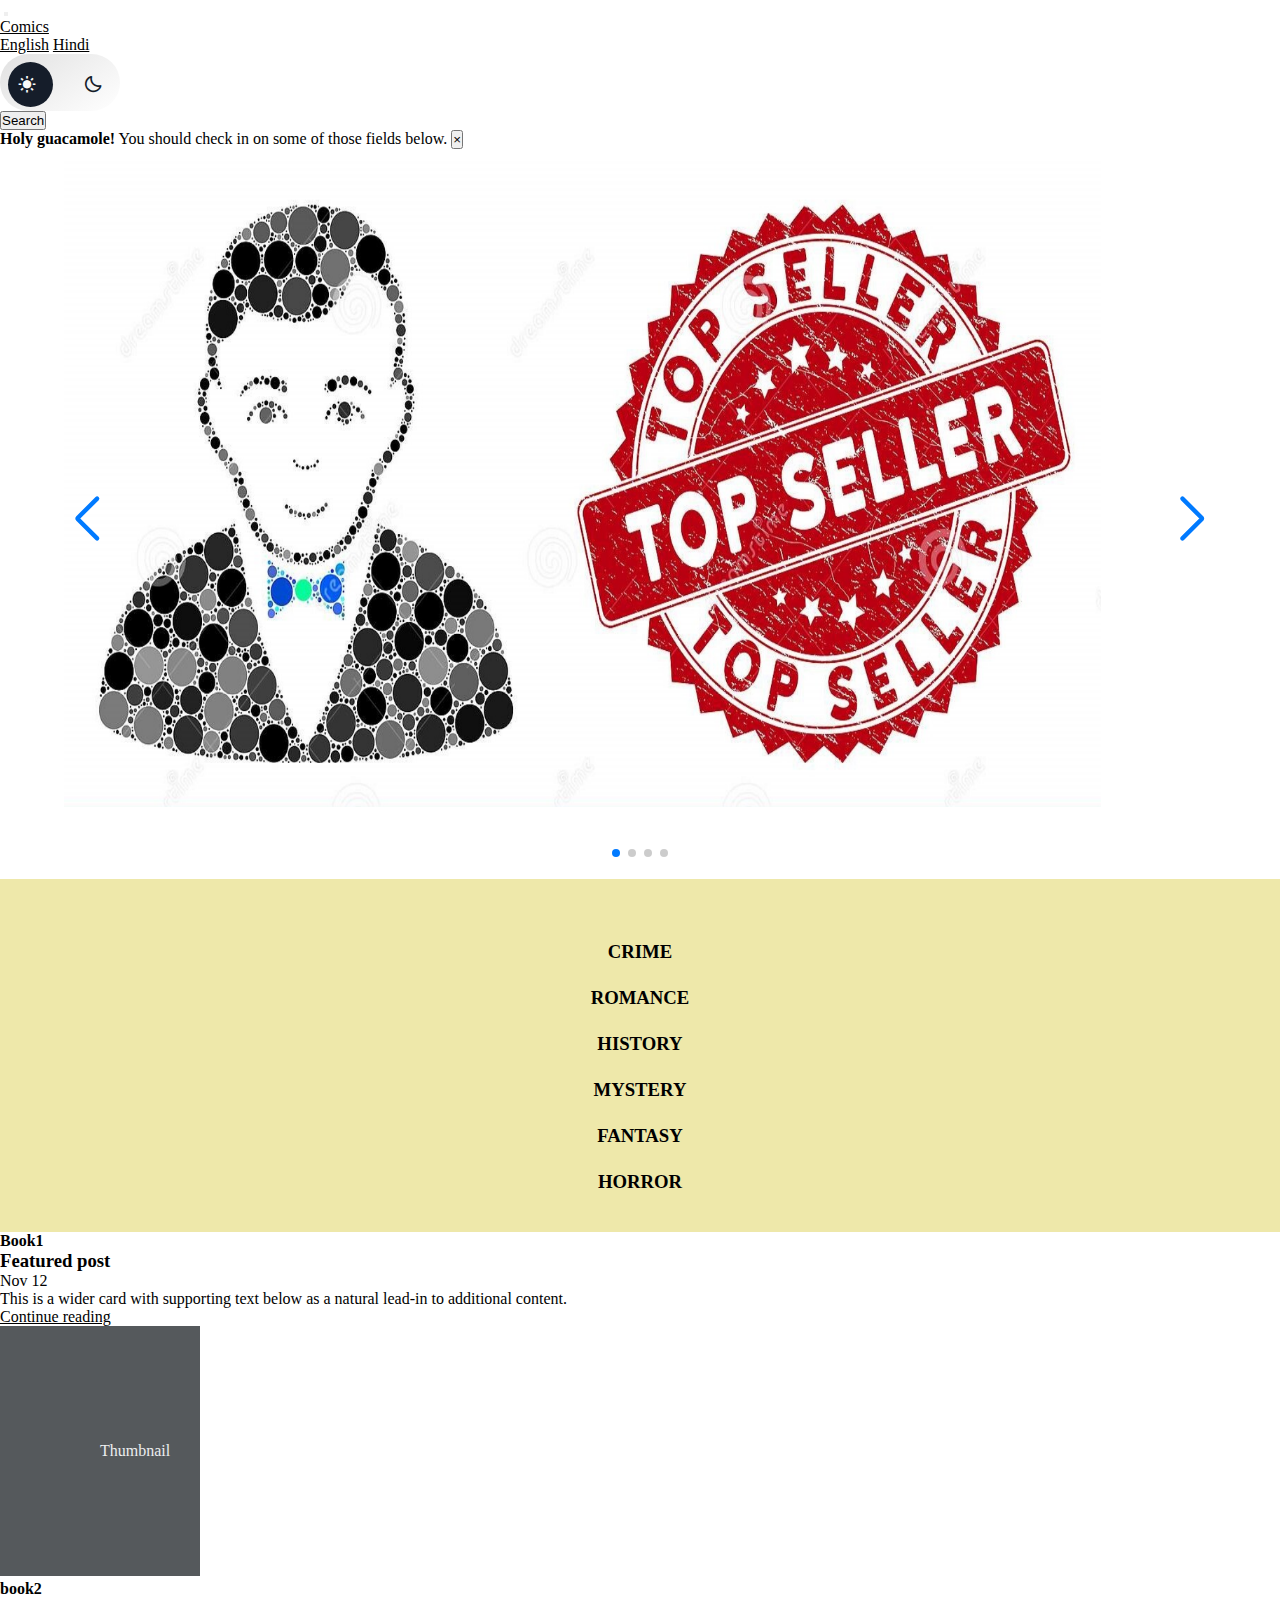
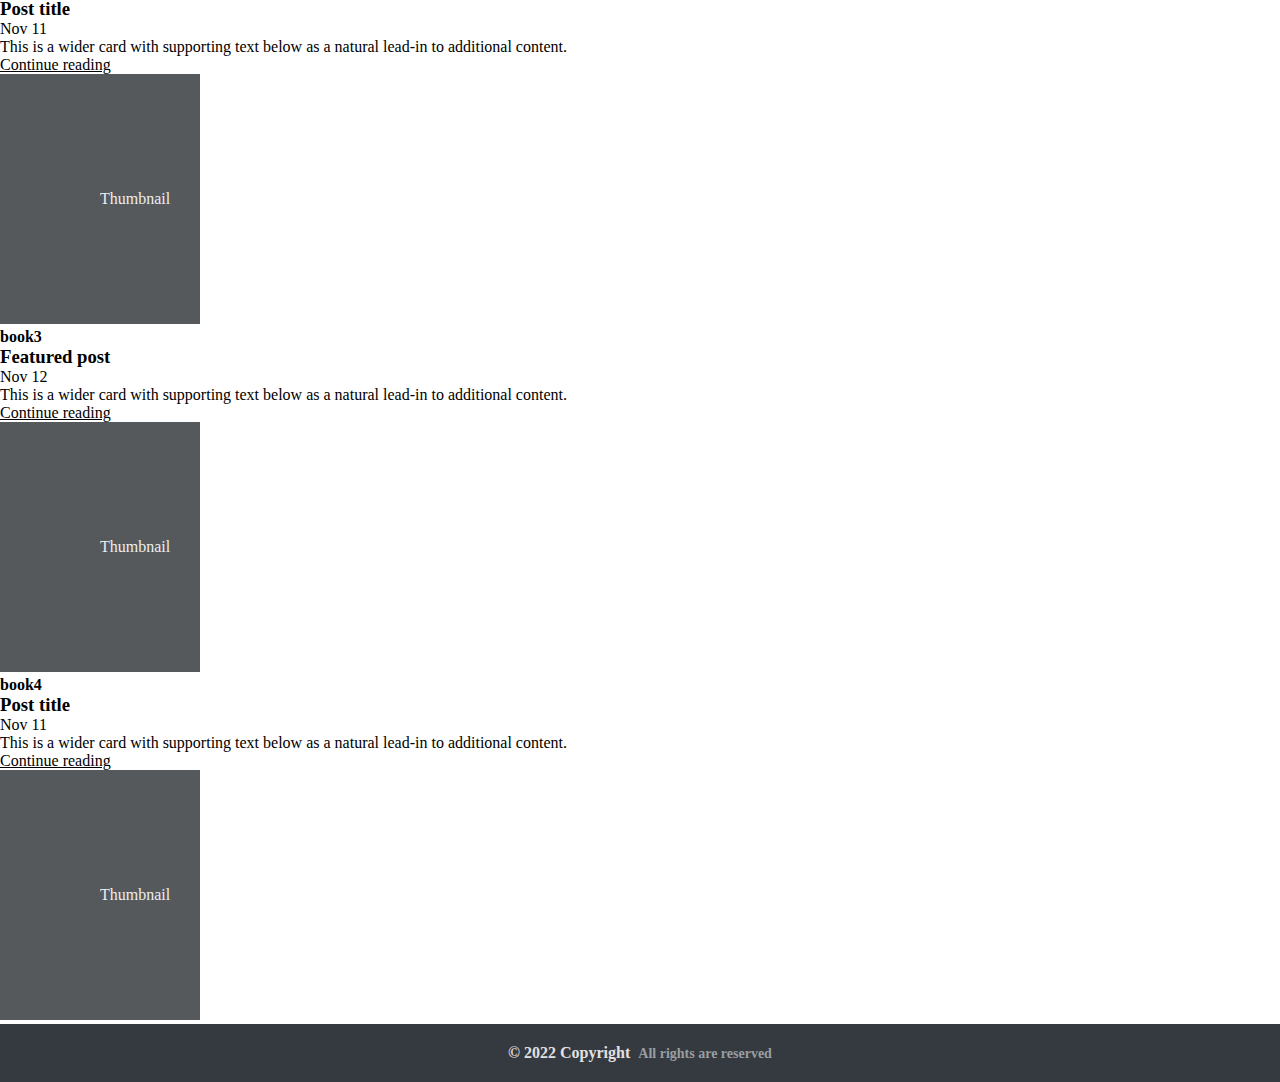
==== commit 1299de88: "conflict resolved" ====
--- a/index.html
+++ b/index.html
@@ -16,46 +16,18 @@
     <!-- Favicon -->
     <link rel="icon" href="images/favicon.ico">
 
-        <link rel="stylesheet" href="https://unpkg.com/swiper@8/swiper-bundle.min.css" />
+    <link href='https://unpkg.com/boxicons@2.1.4/css/boxicons.min.css' rel='stylesheet'>
     <title>Home page | Books World</title>
-    <style>
-        .w-100 {
-            height: 70vh;
-        }
-
-        .home .swiper-slide img {
-            width: 90%;
-            height: 90%;
-            background-size: cover;
-
-        }
-
-        .home .swiper {
-            color: var(--black);
-            font-size: 50px;
-            font-weight: bolder;
-            width: 90vw;
-            height: 80vh;
-            margin-top: 10px;
-            padding: 0px;
-        }
-
-        @media (max-width:760px) {
-            .home .swiper {
-             font-weight: bolder;
-             width: 90vw;
-             height: 35vh;
-             margin-top: 50px;
-             padding: 0px;
-            }
-        }
-
-    </style>
+    
+    <!-- Box icons CDN Imports -->
+    <script src="https://unpkg.com/boxicons@2.1.4/dist/boxicons.js"></script>
+    <link rel="stylesheet" href="https://unpkg.com/swiper@8/swiper-bundle.min.css" />
+
 </head>
 
 <body>
     <!-- navbar start  -->
-    <nav class="navbar navbar-expand-lg navbar-dark bg-dark">
+    <nav class="navbar navbar-expand-lg navbar-dark bg-dark light">
         <a class="navbar-brand " href="#"><img class="logo" src="images/logo.png" alt=""></a>
         <button class="navbar-toggler" type="button" data-toggle="collapse" data-target="#navbarSupportedContent"
             aria-controls="navbarSupportedContent" aria-expanded="false" aria-label="Toggle navigation">
@@ -74,6 +46,15 @@
                         <a class="dropdown-item" href="hindiComics/hindi.html">Hindi</a>
                 </li>
         </div>
+        <!--Dark Mode Btn-->
+        <input type="checkbox" id="toggle">
+
+        <label class="toggle" for="toggle">
+            <i class="bx bxs-sun"></i>
+            <i class="bx bx-moon"></i>
+            <span class="ball"></span>
+        </label>
+    
         <!--Search box -->
         <form class="form-inline my-2 my-lg-0" id="searchbox">
             <input class="form-control mr-sm-2" type="search" placeholder="Search" aria-label="Search">
@@ -117,6 +98,53 @@
 
     </section>
  <!-- Slider ends -->
+
+
+    <section id="genre">
+        <div class="container">
+            <div class="row">
+                <div class="gen-card col-lg-2">
+                    <div class="genre-card card">
+                        <img class="genre-img" src="images/g1.png" alt="">
+                        <a class="genre-link" href=""><h3>CRIME</h3></a>
+                    </div>
+                </div>
+                <div class="col-lg-2">
+                    <div class="genre-card card">
+                        <img class="genre-img" src="images/g2.png" alt="">
+                        <a class="genre-link" href=""><h3>ROMANCE</h3><a href=""></a></a>
+                    </div>
+                </div>
+                <div class="col-lg-2">
+                    <div class="genre-card card">
+                        <img class="genre-img" src="images/g3.png" alt="">
+                        <a class="genre-link" href=""><h3>HISTORY</h3></a>
+                    </div>
+                </div>
+                <div class="col-lg-2">
+                    <div class="genre-card card">
+                        <img class="genre-img" src="images/g4.png" alt="">
+                        <a class="genre-link" href=""><h3>MYSTERY</h3></a>
+                    </div>
+                </div>
+                <div class="col-lg-2">
+                    <div class="genre-card card">
+                        <img class="genre-img" src="images/g5.png" alt="">
+                        <a class="genre-link" href=""><h3>FANTASY</h3></a>
+                    </div>
+                </div>
+                <div class="col-lg-2">
+                    <div class="genre-card card">
+                        <img class="genre-img" src="images/g6.png" alt="">
+                        <a class="genre-link" href=""><h3>HORROR</h3></a>
+                    </div>
+                </div>
+            </div>
+        </div>
+    </section>
+
+
+
     <!-- main section  starts -->
     <div class="container my-5">
         <div class="row mb-2">
@@ -248,28 +276,7 @@
 
 
     <script src="https://unpkg.com/swiper@8/swiper-bundle.min.js"></script>
-    <script>
-        const swiper = new Swiper('.swiper', {
-            autoplay: {
-                delay: 3000,
-                disableOnInteraction: false,
-            },
-            loop: true,
-
-            // If we need pagination
-            pagination: {
-                el: '.swiper-pagination',
-                clickable: true,
-            },
-
-            // Navigation arrows
-            navigation: {
-                nextEl: '.swiper-button-next',
-                prevEl: '.swiper-button-prev',
-            },
-
-        });
-    </script>
+    <script type="text/javascript" src="index.js"></script>
 </body>
 </html>
 
--- a/index.css
+++ b/index.css
@@ -1,11 +1,50 @@
+
 * {
   margin: 0;
   padding: 0;
 }
+
 .logo {
   height: 50px;
   width: auto;
 }
+
+
+#genre{
+  text-align: center;
+  background-color: palegoldenrod;
+  padding: 3% 0;
+}
+
+.genre-card{
+  border-radius: 10%;
+}
+
+.genre-img{
+  margin: 10px;
+}
+
+.genre-link{
+  text-decoration: none;
+  font-weight: 1.5rem;
+  color: black;
+}
+
+.genre-link :hover{
+  color: black;
+  text-decoration: none;
+}
+.light{
+  --bg-clr:white;
+  --bg2-clr:black;
+}
+
+.dark{
+  --bg-clr:black;
+  --bg2-clr:white;
+}
+
+
 
 footer {
   background-color: #343a40;
@@ -18,8 +57,175 @@
   font-size: 16px;
 }
 
-.reserved-text{
-    font-size: 14px;
-    margin-left: 4px;
-    color: #9A9DA0;
-}+.reserved-text {
+  font-size: 14px;
+  margin-left: 4px;
+  color: #9A9DA0;
+}
+
+@media (max-width : 900px){
+  .genre-card{
+    text-align: center;
+    margin: 10px 60px 20px;
+    padding: 20px 30px;
+  }
+}
+
+
+body{
+  background-color: var(--bg-clr);
+}
+/*   CSS For Dark Mode Button Starts  */
+
+.toggle {
+  cursor: pointer;
+  position: relative;
+  display: flex;
+  justify-content: space-between;
+  width: 120px;
+  height: 10px;
+  border-radius: 50px;
+  transition: .6s;
+}
+
+.toggle i {
+  width: 45%;
+  line-height: 60px;
+  text-align: center;
+  font-size: 20px;
+  z-index: 1;
+}
+
+.toggle .ball {
+  position: absolute;
+  width: 45px;
+  height: 45px;
+  margin: 7.5px;
+  border-radius: 50%;
+  transition: .3s ease-out;
+}
+
+input {
+  display: none;
+}
+
+/*
+  -- Light Mode --
+*/
+
+.light .toggle {
+  background: linear-gradient(145deg, #e1e1e1, #fff);
+  margin-right: 15px;
+  /* box-shadow: 3px 3px 4px #e80a0a; */
+  height: 57px;
+}
+
+.light .toggle .bxs-sun {
+  color: #fafafa;
+}
+
+.light .toggle .bx-moon {
+  color: #151d2a;
+}
+
+.light .toggle .ball {
+  background: #151d2a;
+}
+
+/*
+  -- Dark Mode --
+*/
+
+.dark .toggle {
+  background: #151d2a;
+  margin-right: 15px;
+  /* box-shadow:-3px -3px 3px #4a84e0; */
+}
+
+.dark .toggle .bx-sun {
+  color: #fafafa;
+}
+
+.dark .toggle .bxs-moon {
+  color: #151d2a;
+}
+
+.dark .toggle .ball {
+  background: #fafafa;
+  transform: translateX(60px);
+}
+
+/*----------------Add Main CSS here Prefer using CSS Variables and define them in  .light and .dark classes -------*/
+.dark .bg-dark{
+  background-color: rgb(44, 41, 41) !important;
+}
+
+a,h3,div{
+  color: var(--bg2-clr);
+}
+
+.swiper-pagination{
+  color: var(--bg-clr);
+}
+.swiper-pagination-bullet{
+  background: var(--bg-clr);
+}
+
+/* .text-muted{
+  color: #000;
+} */
+
+
+
+
+
+
+
+
+
+
+
+
+
+
+/*------------------------------- Main CSS Ends ----------------------------------*/
+
+
+
+
+/*   CSS For Dark Mode Button   */
+
+
+/* Slider part css starts */
+.w-100 {
+  height: 70vh;
+}
+
+.home .swiper-slide img {
+  width: 90%;
+  height: 90%;
+  background-size: cover;
+
+}
+
+.home .swiper {
+  color: var(--black);
+  font-size: 50px;
+  font-weight: bolder;
+  width: 90vw;
+  height: 80vh;
+  margin-top: 10px;
+  padding: 0px;
+}
+
+@media (max-width:760px) {
+  .home .swiper {
+    font-weight: bolder;
+    width: 90vw;
+    height: 35vh;
+    margin-top: 50px;
+    padding: 0px;
+  }
+}
+
+/* Slider Part css ends */
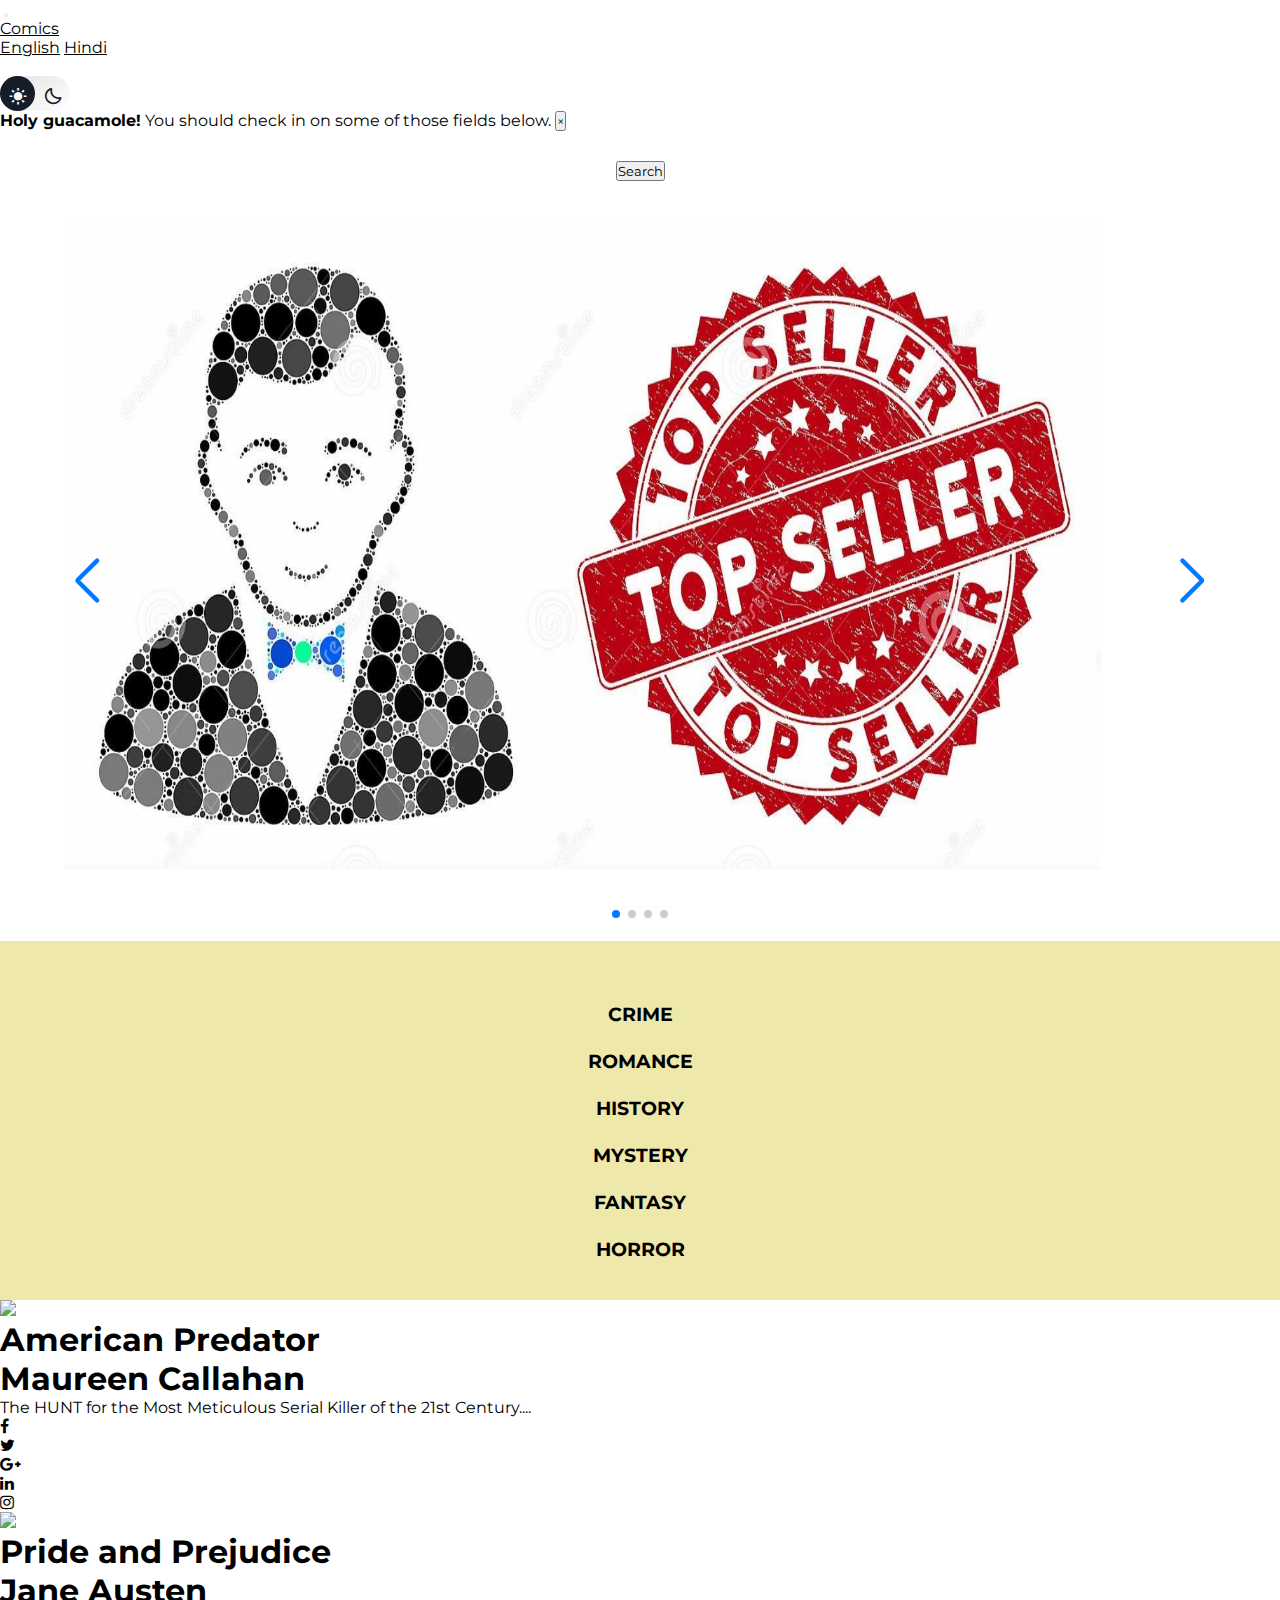
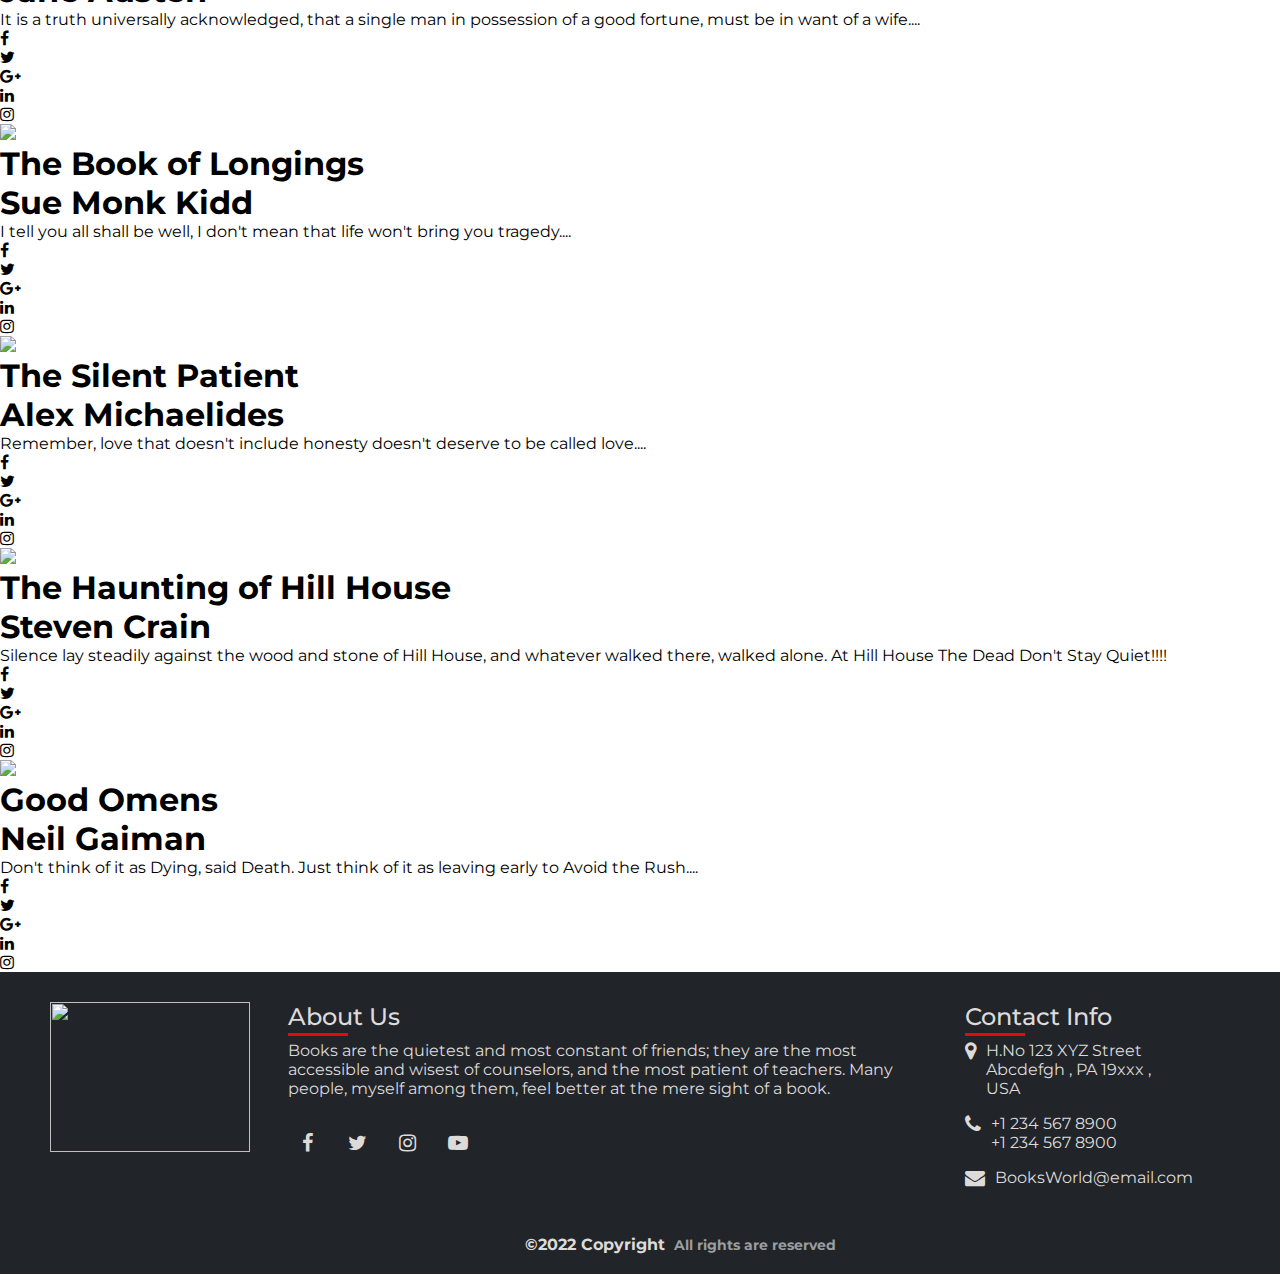
==== commit fe917226: "Update index.html" ====
--- a/index.html
+++ b/index.html
@@ -12,12 +12,17 @@
     
     <!-- custom css  -->
     <link rel="stylesheet" href="index.css">
+
+    <link href="https://maxcdn.bootstrapcdn.com/font-awesome/4.7.0/css/font-awesome.min.css" rel="stylesheet">
     
     <!-- Favicon -->
     <link rel="icon" href="images/favicon.ico">
 
     <link href='https://unpkg.com/boxicons@2.1.4/css/boxicons.min.css' rel='stylesheet'>
     <title>Home page | Books World</title>
+
+    <!-- font-awesome -->
+    <link href="https://maxcdn.bootstrapcdn.com/font-awesome/4.7.0/css/font-awesome.min.css" rel="stylesheet">
     
     <!-- Box icons CDN Imports -->
     <script src="https://unpkg.com/boxicons@2.1.4/dist/boxicons.js"></script>
@@ -45,21 +50,20 @@
                         <a class="dropdown-item" href="englishComics/english.html">English</a>
                         <a class="dropdown-item" href="hindiComics/hindi.html">Hindi</a>
                 </li>
-        </div>
-        <!--Dark Mode Btn-->
-        <input type="checkbox" id="toggle">
-
-        <label class="toggle" for="toggle">
-            <i class="bx bxs-sun"></i>
-            <i class="bx bx-moon"></i>
-            <span class="ball"></span>
-        </label>
-    
-        <!--Search box -->
-        <form class="form-inline my-2 my-lg-0" id="searchbox">
-            <input class="form-control mr-sm-2" type="search" placeholder="Search" aria-label="Search">
-            <button class="btn btn-outline-warning my-2 my-sm-0" type="submit">Search</button>
-        </form>
+            </ul>
+            <div>
+                <a href="/BooksWorld/components/signIn.html" class="signLink dark ">Sign in</a> 
+             </div>
+             <!--Dark Mode Btn-->
+             <input type="checkbox" id="toggle">
+     
+             <label class="toggle" for="toggle">
+                 <i class="bx bxs-sun"></i>
+                 <i class="bx bx-moon"></i>
+                 <span class="ball"></span>
+             </label>
+        </div>
+        
     </nav>
     <!-- navbar ends  -->
     <!-- alert starts  -->
@@ -69,7 +73,15 @@
             <span aria-hidden="true">&times;</span>
         </button>
     </div>
-    <!-- alert ends  -->
+    <!-- search begins  -->
+    <div class="searchBox">
+    <form class="form1 my-2 my-lg-0" id="searchbox">
+        <input class="form-control mr-sm-2 search-input" type="search" placeholder="Search" aria-label="Search">
+        <button class="btn btn-outline-warning my-2 my-sm-0" type="submit">Search</button>
+    </form>
+    </div>
+    <!-- Search Ends -->
+    <!-- alert ends -->
     <!-- Slider main container -->
     <section class="home" id="home">
 
@@ -99,158 +111,295 @@
     </section>
  <!-- Slider ends -->
 
-
+<!-- genre/interest section starts -->
     <section id="genre">
         <div class="container">
-            <div class="row">
+            <div class="genre-row row">
                 <div class="gen-card col-lg-2">
                     <div class="genre-card card">
-                        <img class="genre-img" src="images/g1.png" alt="">
-                        <a class="genre-link" href=""><h3>CRIME</h3></a>
+                        <a class="genre-link" href=""><img class="genre-img" src="images/g1.png" alt="">
+                        <h3>CRIME</h3></a>
                     </div>
                 </div>
                 <div class="col-lg-2">
                     <div class="genre-card card">
-                        <img class="genre-img" src="images/g2.png" alt="">
-                        <a class="genre-link" href=""><h3>ROMANCE</h3><a href=""></a></a>
+                        <a class="genre-link" href=""><img class="genre-img" src="images/g2.png" alt="">
+                        <h3>ROMANCE</h3></a>
                     </div>
                 </div>
                 <div class="col-lg-2">
                     <div class="genre-card card">
-                        <img class="genre-img" src="images/g3.png" alt="">
-                        <a class="genre-link" href=""><h3>HISTORY</h3></a>
+                        <a class="genre-link" href=""><img class="genre-img" src="images/g3.png" alt="">
+                        <h3>HISTORY</h3></a>
                     </div>
                 </div>
                 <div class="col-lg-2">
                     <div class="genre-card card">
-                        <img class="genre-img" src="images/g4.png" alt="">
-                        <a class="genre-link" href=""><h3>MYSTERY</h3></a>
+                        <a class="genre-link" href=""><img class="genre-img" src="images/g4.png" alt="">
+                        <h3>MYSTERY</h3></a>
                     </div>
                 </div>
                 <div class="col-lg-2">
                     <div class="genre-card card">
-                        <img class="genre-img" src="images/g5.png" alt="">
-                        <a class="genre-link" href=""><h3>FANTASY</h3></a>
+                        <a class="genre-link" href=""><img class="genre-img" src="images/g5.png" alt="">
+                        <h3>FANTASY</h3></a>
                     </div>
                 </div>
                 <div class="col-lg-2">
                     <div class="genre-card card">
-                        <img class="genre-img" src="images/g6.png" alt="">
-                        <a class="genre-link" href=""><h3>HORROR</h3></a>
+                        <a class="genre-link" href=""><img class="genre-img" src="images/g6.png" alt="">
+                        <h3>HORROR</h3></a>
                     </div>
                 </div>
             </div>
         </div>
     </section>
-
+<!-- genre/interest section ends -->
 
 
     <!-- main section  starts -->
     <div class="container my-5">
-        <div class="row mb-2">
-            <div class="col-md-6">
-                <div
-                    class="row no-gutters border rounded overflow-hidden flex-md-row mb-4 shadow-sm h-md-250 position-relative">
-                    <div class="col p-4 d-flex flex-column position-static">
-                        <strong class="d-inline-block mb-2 text-primary">Book1</strong>
-                        <h3 class="mb-0">Featured post</h3>
-                        <div class="mb-1 text-muted">Nov 12</div>
-                        <p class="card-text mb-auto">This is a wider card with supporting text below as a natural
-                            lead-in to
-                            additional content.</p>
-                        <a href="#" class="stretched-link">Continue reading</a>
-                    </div>
-                    <div class="col-auto d-none d-lg-block">
-                        <svg class="bd-placeholder-img" width="200" height="250" xmlns="http://www.w3.org/2000/svg"
-                            role="img" aria-label="Placeholder: Thumbnail" preserveAspectRatio="xMidYMid slice"
-                            focusable="false">
-                            <title>Placeholder</title>
-                            <rect width="100%" height="100%" fill="#55595c"></rect><text x="50%" y="50%" fill="#eceeef"
-                                dy=".3em">Thumbnail</text>
-                        </svg>
-
-                    </div>
-                </div>
-            </div>
-            <div class="col-md-6">
-                <div
-                    class="row no-gutters border rounded overflow-hidden flex-md-row mb-4 shadow-sm h-md-250 position-relative">
-                    <div class="col p-4 d-flex flex-column position-static">
-                        <strong class="d-inline-block mb-2 text-success">book2</strong>
-                        <h3 class="mb-0">Post title</h3>
-                        <div class="mb-1 text-muted">Nov 11</div>
-                        <p class="mb-auto">This is a wider card with supporting text below as a natural lead-in to
-                            additional content.</p>
-                        <a href="#" class="stretched-link">Continue reading</a>
-                    </div>
-                    <div class="col-auto d-none d-lg-block">
-                        <svg class="bd-placeholder-img" width="200" height="250" xmlns="http://www.w3.org/2000/svg"
-                            role="img" aria-label="Placeholder: Thumbnail" preserveAspectRatio="xMidYMid slice"
-                            focusable="false">
-                            <title>Placeholder</title>
-                            <rect width="100%" height="100%" fill="#55595c"></rect><text x="50%" y="50%" fill="#eceeef"
-                                dy=".3em">Thumbnail</text>
-                        </svg>
-
-                    </div>
-                </div>
-            </div>
-        </div>
-
-        <div class="row mb-2">
-            <div class="col-md-6">
-                <div
-                    class="row no-gutters border rounded overflow-hidden flex-md-row mb-4 shadow-sm h-md-250 position-relative">
-                    <div class="col p-4 d-flex flex-column position-static">
-                        <strong class="d-inline-block mb-2 text-primary">book3</strong>
-                        <h3 class="mb-0">Featured post</h3>
-                        <div class="mb-1 text-muted">Nov 12</div>
-                        <p class="card-text mb-auto">This is a wider card with supporting text below as a natural
-                            lead-in to
-                            additional content.</p>
-                        <a href="#" class="stretched-link">Continue reading</a>
-                    </div>
-                    <div class="col-auto d-none d-lg-block">
-                        <svg class="bd-placeholder-img" width="200" height="250" xmlns="http://www.w3.org/2000/svg"
-                            role="img" aria-label="Placeholder: Thumbnail" preserveAspectRatio="xMidYMid slice"
-                            focusable="false">
-                            <title>Placeholder</title>
-                            <rect width="100%" height="100%" fill="#55595c"></rect><text x="50%" y="50%" fill="#eceeef"
-                                dy=".3em">Thumbnail</text>
-                        </svg>
-
-                    </div>
-                </div>
-            </div>
-            <div class="col-md-6">
-                <div
-                    class="row no-gutters border rounded overflow-hidden flex-md-row mb-4 shadow-sm h-md-250 position-relative">
-                    <div class="col p-4 d-flex flex-column position-static">
-                        <strong class="d-inline-block mb-2 text-success">book4</strong>
-                        <h3 class="mb-0">Post title</h3>
-                        <div class="mb-1 text-muted">Nov 11</div>
-                        <p class="mb-auto">This is a wider card with supporting text below as a natural lead-in to
-                            additional content.</p>
-                        <a href="#" class="stretched-link">Continue reading</a>
-                    </div>
-                    <div class="col-auto d-none d-lg-block">
-                        <svg class="bd-placeholder-img" width="200" height="250" xmlns="http://www.w3.org/2000/svg"
-                            role="img" aria-label="Placeholder: Thumbnail" preserveAspectRatio="xMidYMid slice"
-                            focusable="false">
-                            <title>Placeholder</title>
-                            <rect width="100%" height="100%" fill="#55595c"></rect><text x="50%" y="50%" fill="#eceeef"
-                                dy=".3em">Thumbnail</text>
-                        </svg>
-
-                    </div>
-                </div>
-            </div>
+        <div class="row mb-3">
+            <div class="col-md-4">
+                <div
+                    class="row no-gutters border rounded overflow-hidden flex-md-row mb-4 shadow-sm h-md-250 position-relative">
+                    <!-- <div class="col p-4 d-flex flex-column position-static"> -->
+                        <!-- <strong class="d-inline-block mb-2 text-success">book2</strong>
+                        <h3 class="mb-0">Post title</h3>
+                        <div class="mb-1 text-muted">Nov 11</div>
+                        <p class="mb-auto">This is a wider card with supporting text below as a natural lead-in to
+                            additional content.</p>
+                        <a href="#" class="stretched-link">Continue reading</a> -->
+
+                        <div class="image">
+                            <img src="./images/main1.jpg"/>
+                        </div>
+                        <div class="details">
+                            <div class="center">
+                              <h1>American Predator<br><span>Maureen Callahan</span></h1>
+                              <p>The HUNT for the Most Meticulous Serial Killer of the 21st Century....</p>
+                              <ul>
+                                <li><a href="#"><i class="fa fa-facebook" aria-hidden="true"></i></a></li>
+                                <li><a href="#"><i class="fa fa-twitter" aria-hidden="true"></i></a></li>
+                                <li><a href="#"><i class="fa fa-google-plus" aria-hidden="true"></i></a></li>
+                                <li><a href="#"><i class="fa fa-linkedin" aria-hidden="true"></i></a></li>
+                                <li><a href="#"><i class="fa fa-instagram" aria-hidden="true"></i></a></li>
+                              </ul>
+                            </div>
+                          <!-- </div> -->
+
+                    </div>
+                </div>
+            </div>
+            <div class="col-md-4">
+                <div
+                    class="row no-gutters border rounded overflow-hidden flex-md-row mb-4 shadow-sm h-md-250 position-relative">
+                    <!-- <div class="col p-4 d-flex flex-column position-static"> -->
+                        <!-- <strong class="d-inline-block mb-2 text-success">book2</strong>
+                        <h3 class="mb-0">Post title</h3>
+                        <div class="mb-1 text-muted">Nov 11</div>
+                        <p class="mb-auto">This is a wider card with supporting text below as a natural lead-in to
+                            additional content.</p>
+                        <a href="#" class="stretched-link">Continue reading</a> -->
+
+                        <div class="image">
+                            <img src="./images/main2.jpg"/>
+                        </div>
+                        <div class="details">
+                            <div class="center">
+                              <h1>Pride and Prejudice<br><span>Jane Austen</span></h1>
+                              <p>It is a truth universally acknowledged, that a single man in possession of a good fortune, must be in want of a wife....</p>
+                              <ul>
+                                <li><a href="#"><i class="fa fa-facebook" aria-hidden="true"></i></a></li>
+                                <li><a href="#"><i class="fa fa-twitter" aria-hidden="true"></i></a></li>
+                                <li><a href="#"><i class="fa fa-google-plus" aria-hidden="true"></i></a></li>
+                                <li><a href="#"><i class="fa fa-linkedin" aria-hidden="true"></i></a></li>
+                                <li><a href="#"><i class="fa fa-instagram" aria-hidden="true"></i></a></li>
+                              </ul>
+                            </div>
+                          <!-- </div> -->
+
+                    </div>
+                </div>
+            </div>
+            <div class="col-md-4">
+                <div
+                    class="row no-gutters border rounded overflow-hidden flex-md-row mb-4 shadow-sm h-md-250 position-relative">
+                    <!-- <div class="col p-4 d-flex flex-column position-static"> -->
+                        <!-- <strong class="d-inline-block mb-2 text-success">book2</strong>
+                        <h3 class="mb-0">Post title</h3>
+                        <div class="mb-1 text-muted">Nov 11</div>
+                        <p class="mb-auto">This is a wider card with supporting text below as a natural lead-in to
+                            additional content.</p>
+                        <a href="#" class="stretched-link">Continue reading</a> -->
+
+                        <div class="image">
+                            <img src="./images/main3.jpg"/>
+                        </div>
+                        <div class="details">
+                            <div class="center">
+                              <h1>The Book of Longings<br><span>Sue Monk Kidd</span></h1>
+                              <p> I tell you all shall be well, I don't mean that life won't bring you tragedy....</p>
+                              <ul>
+                                <li><a href="#"><i class="fa fa-facebook" aria-hidden="true"></i></a></li>
+                                <li><a href="#"><i class="fa fa-twitter" aria-hidden="true"></i></a></li>
+                                <li><a href="#"><i class="fa fa-google-plus" aria-hidden="true"></i></a></li>
+                                <li><a href="#"><i class="fa fa-linkedin" aria-hidden="true"></i></a></li>
+                                <li><a href="#"><i class="fa fa-instagram" aria-hidden="true"></i></a></li>
+                              </ul>
+                            </div>
+                          <!-- </div> -->
+
+                    </div>
+                </div>
+            </div>
+        </div>
+
+        <div class="row mb-3">
+            <div class="col-md-4">
+                <div
+                    class="row no-gutters border rounded overflow-hidden flex-md-row mb-4 shadow-sm h-md-250 position-relative">
+                    <!-- <div class="col p-4 d-flex flex-column position-static"> -->
+                        <!-- <strong class="d-inline-block mb-2 text-success">book2</strong>
+                        <h3 class="mb-0">Post title</h3>
+                        <div class="mb-1 text-muted">Nov 11</div>
+                        <p class="mb-auto">This is a wider card with supporting text below as a natural lead-in to
+                            additional content.</p>
+                        <a href="#" class="stretched-link">Continue reading</a> -->
+
+                        <div class="image">
+                            <img src="./images/main4.jpg"/>
+                        </div>
+                        <div class="details">
+                            <div class="center">
+                              <h1>The Silent Patient<br><span>Alex Michaelides</span></h1>
+                              <p>Remember, love that doesn't include honesty doesn't deserve to be called love....</p>
+                              <ul>
+                                <li><a href="#"><i class="fa fa-facebook" aria-hidden="true"></i></a></li>
+                                <li><a href="#"><i class="fa fa-twitter" aria-hidden="true"></i></a></li>
+                                <li><a href="#"><i class="fa fa-google-plus" aria-hidden="true"></i></a></li>
+                                <li><a href="#"><i class="fa fa-linkedin" aria-hidden="true"></i></a></li>
+                                <li><a href="#"><i class="fa fa-instagram" aria-hidden="true"></i></a></li>
+                              </ul>
+                            </div>
+                          <!-- </div> -->
+
+                    </div>
+                </div>
+            </div>           
+            <div class="col-md-4">
+                <div
+                    class="row no-gutters border rounded overflow-hidden flex-md-row mb-4 shadow-sm h-md-250 position-relative">
+                    <!-- <div class="col p-4 d-flex flex-column position-static"> -->
+                        <!-- <strong class="d-inline-block mb-2 text-success">book2</strong>
+                        <h3 class="mb-0">Post title</h3>
+                        <div class="mb-1 text-muted">Nov 11</div>
+                        <p class="mb-auto">This is a wider card with supporting text below as a natural lead-in to
+                            additional content.</p>
+                        <a href="#" class="stretched-link">Continue reading</a> -->
+
+                        <div class="image">
+                            <img src="./images/main6.jpg"/>
+                        </div>
+                        <div class="details">
+                            <div class="center">
+                              <h1>The Haunting of Hill House<br><span>Steven Crain</span></h1>
+                              <p>Silence lay steadily against the wood and stone of Hill House, and whatever walked there, walked alone. At Hill House The Dead Don't Stay Quiet!!!!</p>
+                              <ul>
+                                <li><a href="#"><i class="fa fa-facebook" aria-hidden="true"></i></a></li>
+                                <li><a href="#"><i class="fa fa-twitter" aria-hidden="true"></i></a></li>
+                                <li><a href="#"><i class="fa fa-google-plus" aria-hidden="true"></i></a></li>
+                                <li><a href="#"><i class="fa fa-linkedin" aria-hidden="true"></i></a></li>
+                                <li><a href="#"><i class="fa fa-instagram" aria-hidden="true"></i></a></li>
+                              </ul>
+                            </div>
+                          <!-- </div> -->
+                    </div>
+                </div>
+            </div>
+            <div class="col-md-4">
+                <div
+                    class="row no-gutters border rounded overflow-hidden flex-md-row mb-4 shadow-sm h-md-250 position-relative">
+                    <!-- <div class="col p-4 d-flex flex-column position-static"> -->
+                        <!-- <strong class="d-inline-block mb-2 text-success">book2</strong>
+                        <h3 class="mb-0">Post title</h3>
+                        <div class="mb-1 text-muted">Nov 11</div>
+                        <p class="mb-auto">This is a wider card with supporting text below as a natural lead-in to
+                            additional content.</p>
+                        <a href="#" class="stretched-link">Continue reading</a> -->
+
+                        <div class="image">
+                            <img src="./images/main5.jpg"/>
+                        </div>
+                        <div class="details">
+                            <div class="center">
+                              <h1>Good Omens<br><span>Neil Gaiman</span></h1>
+                              <p>Don't think of it as Dying, said Death. Just think of it as leaving early to Avoid the Rush....</p>
+                              <ul>
+                                <li><a href="#"><i class="fa fa-facebook" aria-hidden="true"></i></a></li>
+                                <li><a href="#"><i class="fa fa-twitter" aria-hidden="true"></i></a></li>
+                                <li><a href="#"><i class="fa fa-google-plus" aria-hidden="true"></i></a></li>
+                                <li><a href="#"><i class="fa fa-linkedin" aria-hidden="true"></i></a></li>
+                                <li><a href="#"><i class="fa fa-instagram" aria-hidden="true"></i></a></li>
+                              </ul>
+                            </div>
+                          <!-- </div> -->
+
+                    </div>
+                </div>
+            </div>
+
         </div>
     </div>
 
 
 <footer>
-    <h3 class="footer-text">&copy; 2022 Copyright <span class="reserved-text"> All rights are reserved </span></h3>
+    <div class="footer-part">
+        <a class="navbar-brand " href="#"><img class="logof" src="images/logo.png" alt=""></a>
+        <div class="sec aboutus">
+            <h2>About Us</h2>
+            <p>
+                Books are the quietest and most constant of friends; they are the most accessible and wisest of counselors, and the most patient of teachers.
+                Many people, myself among them, feel better at the mere sight of a book.
+            </p>
+        
+            <ul class="sci">
+                <li><a href="#"><i class="fa fa-facebook" aria-hidden="true"></i></a></li>
+                <li><a href="#"><i class="fa fa-twitter" aria-hidden="true"></i></a></li>
+                <li><a href="#"><i class="fa fa-instagram" aria-hidden="true"></i></a></li>
+                <li><a href="#"><i class="fa fa-youtube-play" aria-hidden="true"></i></a></li>
+            </ul>
+        </div>
+       <div class="sec contact">
+        <h2>Contact Info</h2>
+        <ul class="info">
+            <li>
+                <span><i class="fa fa-map-marker" aria-hidden="true"></i></span>
+                <span>H.No 123 XYZ Street<br>
+                Abcdefgh , PA 19xxx , <br>USA</span>
+            </li>  
+            <li>
+                <span><i class="fa fa-phone" aria-hidden="true"></i></span>
+                <p><a href="tel:12345678900">+1 234 567 8900</a><br>
+                   <a href="tel:12345678900">+1 234 567 8900</a></p>
+            </li>  
+            <li>
+                <span><i class="fa fa-envelope" aria-hidden="true"></i></span>
+                <p><a href="mailto: BooksWorld@email.com">BooksWorld@email.com</a></p>
+            </li>                    
+        </ul>
+       </div>
+    </div>
+    <footer>
+        <h3 class="footer-text">
+            &copy;2022 Copyright
+            <span class="reserved-text">All rights are reserved</span>
+        </h3>
+    </footer>
+
+
+
+
 </footer>
 
     <!-- main section ends  -->
@@ -272,9 +421,6 @@
     <script src="https://cdn.jsdelivr.net/npm/popper.js@1.16.1/dist/umd/popper.min.js" integrity="sha384-9/reFTGAW83EW2RDu2S0VKaIzap3H66lZH81PoYlFhbGU+6BZp6G7niu735Sk7lN" crossorigin="anonymous"></script>
     <script src="https://cdn.jsdelivr.net/npm/bootstrap@4.6.0/dist/js/bootstrap.min.js" integrity="sha384-+YQ4JLhjyBLPDQt//I+STsc9iw4uQqACwlvpslubQzn4u2UU2UFM80nGisd026JF" crossorigin="anonymous"></script>
     -->
-
-
-
     <script src="https://unpkg.com/swiper@8/swiper-bundle.min.js"></script>
     <script type="text/javascript" src="index.js"></script>
 </body>
--- a/index.css
+++ b/index.css
@@ -1,7 +1,9 @@
-
+@import url("https://fonts.googleapis.com/css2?family=Montserrat:wght@300;400;500;600;700&display=swap");
 * {
   margin: 0;
   padding: 0;
+  box-sizing: border-box;
+  font-family: "Montserrat", sans-serif;
 }
 
 .logo {
@@ -9,70 +11,81 @@
   width: auto;
 }
 
-
-#genre{
+/* genre section starts */
+#genre {
   text-align: center;
   background-color: palegoldenrod;
   padding: 3% 0;
 }
 
-.genre-card{
+.genre-card {
   border-radius: 10%;
 }
 
-.genre-img{
+.genre-img {
   margin: 10px;
 }
 
-.genre-link{
+.genre-link {
   text-decoration: none;
   font-weight: 1.5rem;
   color: black;
 }
 
-.genre-link :hover{
+.genre-link :hover {
   color: black;
   text-decoration: none;
 }
-.light{
-  --bg-clr:white;
-  --bg2-clr:black;
-}
-
-.dark{
-  --bg-clr:black;
-  --bg2-clr:white;
-}
-
-
+
+/* genre section ends */
+
+.light {
+  --bg-clr: white;
+  --bg2-clr: black;
+  --footer-clr: #212529;
+}
+
+.dark {
+  --bg-clr: black;
+  --bg2-clr: white;
+  --footer-clr: black;
+}
+
+.searchBox {
+  width: 100%;
+  height: 80px;
+  display: flex;
+  align-items: center;
+  justify-content: center;
+}
+.form1 {
+  width: 80%;
+  display: flex;
+  align-items: center;
+  justify-content: center;
+}
+.search-input {
+  width: 50%;
+}
 
 footer {
-  background-color: #343a40;
-  color: rgb(228, 224, 224);
-  padding: 20px;
-  text-align: center;
-}
-
-.footer-text {
-  font-size: 16px;
+  /* position: relative; */
+  width: 100%;
+  height: auto;
+  padding: 30px 10px 10px 50px;
+  background: #212529;
+  display: flex;
+  justify-content: space-between;
+  flex-wrap: wrap;
 }
 
 .reserved-text {
   font-size: 14px;
   margin-left: 4px;
-  color: #9A9DA0;
-}
-
-@media (max-width : 900px){
-  .genre-card{
-    text-align: center;
-    margin: 10px 60px 20px;
-    padding: 20px 30px;
-  }
-}
-
-
-body{
+  color: #9a9da0;
+}
+
+body {
   background-color: var(--bg-clr);
 }
 /*   CSS For Dark Mode Button Starts  */
@@ -82,15 +95,14 @@
   position: relative;
   display: flex;
   justify-content: space-between;
-  width: 120px;
-  height: 10px;
+  width: 70px;
   border-radius: 50px;
-  transition: .6s;
+  transition: 0.6s;
 }
 
 .toggle i {
-  width: 45%;
-  line-height: 60px;
+  width: 50%;
+  line-height: 40px;
   text-align: center;
   font-size: 20px;
   z-index: 1;
@@ -98,17 +110,20 @@
 
 .toggle .ball {
   position: absolute;
-  width: 45px;
-  height: 45px;
-  margin: 7.5px;
+  width: 35px;
+  height: 35px;
   border-radius: 50%;
-  transition: .3s ease-out;
+  transition: 0.3s ease-out;
 }
 
 input {
   display: none;
 }
 
+.signLink {
+  font-weight: 600;
+  margin-right: 10px;
+}
 /*
   -- Light Mode --
 */
@@ -116,8 +131,7 @@
 .light .toggle {
   background: linear-gradient(145deg, #e1e1e1, #fff);
   margin-right: 15px;
-  /* box-shadow: 3px 3px 4px #e80a0a; */
-  height: 57px;
+  height: 35px;
 }
 
 .light .toggle .bxs-sun {
@@ -143,7 +157,7 @@
 }
 
 .dark .toggle .bx-sun {
-  color: #fafafa;
+  color: white;
 }
 
 .dark .toggle .bxs-moon {
@@ -152,49 +166,27 @@
 
 .dark .toggle .ball {
   background: #fafafa;
-  transform: translateX(60px);
+  transform: translateX(35px);
 }
 
 /*----------------Add Main CSS here Prefer using CSS Variables and define them in  .light and .dark classes -------*/
-.dark .bg-dark{
-  background-color: rgb(44, 41, 41) !important;
-}
-
-a,h3,div{
+
+a,
+div,
+#genre {
   color: var(--bg2-clr);
 }
 
-.swiper-pagination{
+.swiper-pagination {
   color: var(--bg-clr);
 }
-.swiper-pagination-bullet{
+.swiper-pagination-bullet {
   background: var(--bg-clr);
 }
 
-/* .text-muted{
-  color: #000;
-} */
-
-
-
-
-
-
-
-
-
-
-
-
-
-
 /*------------------------------- Main CSS Ends ----------------------------------*/
 
-
-
-
 /*   CSS For Dark Mode Button   */
-
 
 /* Slider part css starts */
 .w-100 {
@@ -205,7 +197,6 @@
   width: 90%;
   height: 90%;
   background-size: cover;
-
 }
 
 .home .swiper {
@@ -218,7 +209,7 @@
   padding: 0px;
 }
 
-@media (max-width:760px) {
+@media (max-width: 760px) {
   .home .swiper {
     font-weight: bolder;
     width: 90vw;
@@ -229,3 +220,271 @@
 }
 
 /* Slider Part css ends */
+
+/* footer part css Starts*/
+
+footer .logof {
+  height: 150px;
+  width: 200px;
+}
+
+footer .footer-part {
+  display: flex;
+  justify-content: space-between;
+  /* flex-wrap: wrap; */
+}
+.footer-part {
+  width: 100%;
+}
+footer .footer-part .sec {
+  margin-right: 30px;
+}
+.aboutus {
+  width: 50%;
+}
+.contact {
+  width: 25%;
+}
+
+footer .footer-part h2 {
+  position: relative;
+  color: rgb(221, 218, 218);
+  font-weight: 500;
+  margin-bottom: 10px;
+}
+
+footer .footer-part h2:before {
+  content: "";
+  position: absolute;
+  bottom: -5px;
+  left: 0;
+  width: 60px;
+  height: 2.5px;
+  background: rgb(230, 11, 11);
+}
+
+footer p {
+  color: rgb(221, 218, 218);
+}
+
+footer .sci {
+  margin-top: 25px;
+  display: flex;
+}
+
+footer .sci li {
+  list-style: none;
+}
+
+footer .sci li a {
+  display: inline-block;
+  width: 40px;
+  height: 40px;
+  background: var(--footer-clr);
+  display: flex;
+  justify-content: center;
+  align-items: center;
+  margin-right: 10px;
+  text-decoration: none;
+  border-radius: 4px;
+}
+
+footer .sci li a:hover {
+  background: #f00;
+}
+
+footer .sci li a .fa {
+  color: rgb(221, 218, 218);
+  font-size: 20px;
+}
+
+footer .contact {
+  /* width:calc(20%); */
+  margin-right: 0 !important;
+}
+
+footer .contact .info {
+  position: relative;
+}
+
+footer .contact .info li {
+  display: flex;
+  margin-bottom: 16px;
+}
+
+footer .contact .info li span :nth-child(1) {
+  color: rgb(221, 218, 218);
+  font-size: 20px;
+  margin-right: 10px;
+}
+footer .contact .info li span {
+  color: rgb(221, 218, 218);
+}
+footer .contact .info li a {
+  color: rgb(221, 218, 218);
+  text-decoration: none;
+}
+footer .contact .info li a:hover {
+  color: rgb(221, 218, 218);
+}
+
+.footer-text {
+  font-size: 16px;
+  color: rgb(221, 218, 218);
+  width: 100%;
+  text-align: center;
+}
+/* footer part css ENDS */
+
+/* english page */
+.btn-group {
+  min-height: 100vh;
+  width: 170px;
+  height: 70px;
+  font-weight: bold;
+  font-size: 20px;
+  font-family: "Josefin Sans", sans-serif;
+  background-color: #fdcb6e;
+  cursor: pointer;
+  box-shadow: 5px 5px 0 0;
+  transition: 0.3s;
+  display: flex;
+  justify-content: center;
+  align-items: center;
+  min-height: 20px;
+}
+.btn-group a {
+  position: absolute;
+  text-decoration: none;
+  color: #000;
+  z-index: 1000;
+}
+
+.btn-group::after {
+  margin: 0;
+  padding: 0;
+  box-sizing: border-box;
+  content: "";
+  top: 0;
+  left: 0;
+  width: 100px;
+  height: 70px;
+  /* background: linear-gradient(to right, #ff7675, #e84393); */
+  opacity: 0;
+  transition: 0.3s;
+}
+.btn-group:hover {
+  box-shadow: -5px -5px 0 0;
+  transform: scale(0.9);
+  width: 190px;
+  height: 70px;
+  background: linear-gradient(to right, #ff7675, #e84393);
+}
+.btn-group:hover::after {
+  opacity: 1;
+}
+.btn-group::before {
+  margin: 0;
+  padding: 0;
+  box-sizing: border-box;
+}
+.btn:focus {
+  box-shadow: none;
+}
+/* add to cart */
+.add-to-cart {
+  border: none;
+  font-family: "Lato";
+  font-size: inherit;
+  color: inherit;
+  background: none;
+  cursor: pointer;
+  padding: 25px 80px;
+  display: inline-block;
+  margin: 15px 30px;
+  text-transform: uppercase;
+  letter-spacing: 1px;
+  font-weight: 700;
+  outline: none;
+  position: relative;
+  -webkit-transition: all 0.3s;
+  -moz-transition: all 0.3s;
+  transition: all 0.3s;
+}
+
+.add-to-cart:after {
+  content: "";
+  position: absolute;
+  z-index: -1;
+  -webkit-transition: all 0.3s;
+  -moz-transition: all 0.3s;
+  transition: all 0.3s;
+}
+
+.add-to-cart .btn:before {
+  font-family: "FontAwesome";
+  /* speak: none; */
+  font-style: normal;
+  font-weight: normal;
+  font-variant: normal;
+  text-transform: none;
+  line-height: 1;
+  position: relative;
+  -webkit-font-smoothing: antialiased;
+}
+
+.add-to-cart {
+  padding: 20px 20px 20px 20px;
+}
+
+.add-to-cart:before {
+  background: rgba(0, 0, 0, 0.15);
+}
+
+.add-to-cart {
+  background: #2ecc71;
+  color: #fff;
+}
+
+.add-to-cart .btn .btn-sep:hover {
+  background: #27ae60;
+}
+
+.add-to-cart:active {
+  background: #27ae60;
+  top: 2px;
+}
+
+.add-to-cart:before {
+  position: absolute;
+  height: 100%;
+  left: 0;
+  top: 0;
+  line-height: 3;
+  font-size: 140%;
+  width: 60px;
+}
+
+/* media queries  */
+@media (max-width: 900px) {
+  .genre-card {
+    text-align: center;
+    margin: 10px 60px 20px;
+    padding: 20px 30px;
+  }
+  .toggle {
+    margin-top: 10px;
+  }
+  .aboutus {
+    width: 100%;
+  }
+  .contact {
+    width: 100%;
+  }
+}
+
+@media only screen and (max-width: 700px) {
+  footer .footer-part {
+    flex-direction: column;
+  }
+}
